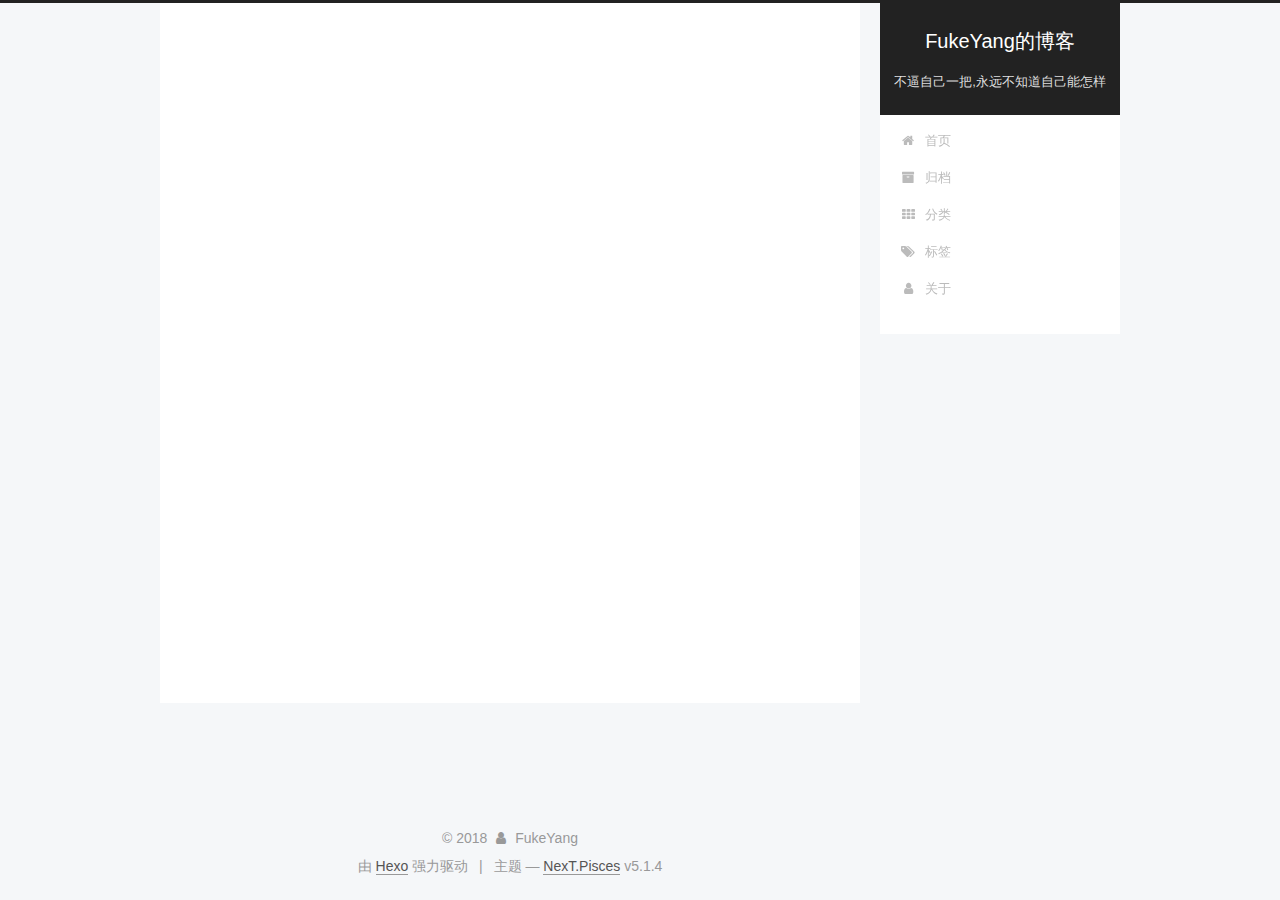
==== about/index.html @ 3e9b2b56 "Site updated: 2018-02-27 10:36:30" ====
<!DOCTYPE html>



  


<html class="theme-next pisces use-motion" lang="zh-Hans">
<head>
  <meta charset="UTF-8"/>
<meta http-equiv="X-UA-Compatible" content="IE=edge" />
<meta name="viewport" content="width=device-width, initial-scale=1, maximum-scale=1"/>
<meta name="theme-color" content="#222">









<meta http-equiv="Cache-Control" content="no-transform" />
<meta http-equiv="Cache-Control" content="no-siteapp" />
















  
  
  <link href="/lib/fancybox/source/jquery.fancybox.css?v=2.1.5" rel="stylesheet" type="text/css" />







<link href="/lib/font-awesome/css/font-awesome.min.css?v=4.6.2" rel="stylesheet" type="text/css" />

<link href="/css/main.css?v=5.1.4" rel="stylesheet" type="text/css" />


  <link rel="apple-touch-icon" sizes="180x180" href="/images/apple-touch-icon-next.png?v=5.1.4">


  <link rel="icon" type="image/png" sizes="32x32" href="/images/favicon-32x32-next.png?v=5.1.4">


  <link rel="icon" type="image/png" sizes="16x16" href="/images/favicon-16x16-next.png?v=5.1.4">


  <link rel="mask-icon" href="/images/logo.svg?v=5.1.4" color="#222">





  <meta name="keywords" content="Hexo, NexT" />










<meta name="description" content="##关于我email: 693796506@qq.com">
<meta property="og:type" content="website">
<meta property="og:title" content="about">
<meta property="og:url" content="http://yoursite.com/about/index.html">
<meta property="og:site_name" content="FukeYang的博客">
<meta property="og:description" content="##关于我email: 693796506@qq.com">
<meta property="og:locale" content="zh-Hans">
<meta property="og:updated_time" content="2018-02-27T02:27:47.780Z">
<meta name="twitter:card" content="summary">
<meta name="twitter:title" content="about">
<meta name="twitter:description" content="##关于我email: 693796506@qq.com">



<script type="text/javascript" id="hexo.configurations">
  var NexT = window.NexT || {};
  var CONFIG = {
    root: '/',
    scheme: 'Pisces',
    version: '5.1.4',
    sidebar: {"position":"right","display":"post","offset":12,"b2t":false,"scrollpercent":false,"onmobile":false},
    fancybox: true,
    tabs: true,
    motion: {"enable":true,"async":false,"transition":{"post_block":"fadeIn","post_header":"slideDownIn","post_body":"slideDownIn","coll_header":"slideLeftIn","sidebar":"slideUpIn"}},
    duoshuo: {
      userId: '0',
      author: '博主'
    },
    algolia: {
      applicationID: '',
      apiKey: '',
      indexName: '',
      hits: {"per_page":10},
      labels: {"input_placeholder":"Search for Posts","hits_empty":"We didn't find any results for the search: ${query}","hits_stats":"${hits} results found in ${time} ms"}
    }
  };
</script>



  <link rel="canonical" href="http://yoursite.com/about/"/>





  <title>about | FukeYang的博客</title>
  








</head>

<body itemscope itemtype="http://schema.org/WebPage" lang="zh-Hans">

  
  
    
  

  <div class="container sidebar-position-right page-post-detail">
    <div class="headband"></div>

    <header id="header" class="header" itemscope itemtype="http://schema.org/WPHeader">
      <div class="header-inner"><div class="site-brand-wrapper">
  <div class="site-meta ">
    

    <div class="custom-logo-site-title">
      <a href="/"  class="brand" rel="start">
        <span class="logo-line-before"><i></i></span>
        <span class="site-title">FukeYang的博客</span>
        <span class="logo-line-after"><i></i></span>
      </a>
    </div>
      
        <p class="site-subtitle">不逼自己一把,永远不知道自己能怎样</p>
      
  </div>

  <div class="site-nav-toggle">
    <button>
      <span class="btn-bar"></span>
      <span class="btn-bar"></span>
      <span class="btn-bar"></span>
    </button>
  </div>
</div>

<nav class="site-nav">
  

  
    <ul id="menu" class="menu">
      
        
        <li class="menu-item menu-item-home">
          <a href="/" rel="section">
            
              <i class="menu-item-icon fa fa-fw fa-home"></i> <br />
            
            首页
          </a>
        </li>
      
        
        <li class="menu-item menu-item-archives">
          <a href="/archives/" rel="section">
            
              <i class="menu-item-icon fa fa-fw fa-archive"></i> <br />
            
            归档
          </a>
        </li>
      
        
        <li class="menu-item menu-item-categories">
          <a href="/categories/" rel="section">
            
              <i class="menu-item-icon fa fa-fw fa-th"></i> <br />
            
            分类
          </a>
        </li>
      
        
        <li class="menu-item menu-item-tags">
          <a href="/tags/" rel="section">
            
              <i class="menu-item-icon fa fa-fw fa-tags"></i> <br />
            
            标签
          </a>
        </li>
      
        
        <li class="menu-item menu-item-about">
          <a href="/about/" rel="section">
            
              <i class="menu-item-icon fa fa-fw fa-user"></i> <br />
            
            关于
          </a>
        </li>
      

      
    </ul>
  

  
</nav>



 </div>
    </header>

    <main id="main" class="main">
      <div class="main-inner">
        <div class="content-wrap">
          <div id="content" class="content">
            

  <div id="posts" class="posts-expand">
    
    
    
    <div class="post-block page">
      <header class="post-header">

	<h1 class="post-title" itemprop="name headline">about</h1>



</header>

      
      
      
      <div class="post-body">
        
        
          <p>##关于我<br>email: <a href="mailto:693796506@qq.com" target="_blank" rel="noopener">693796506@qq.com</a></p>

        
      </div>
      
      
      
    </div>
    
    
    
  </div>


          </div>
          


          

  



        </div>
        
          
  
  <div class="sidebar-toggle">
    <div class="sidebar-toggle-line-wrap">
      <span class="sidebar-toggle-line sidebar-toggle-line-first"></span>
      <span class="sidebar-toggle-line sidebar-toggle-line-middle"></span>
      <span class="sidebar-toggle-line sidebar-toggle-line-last"></span>
    </div>
  </div>

  <aside id="sidebar" class="sidebar">
    
    <div class="sidebar-inner">

      

      

      <section class="site-overview-wrap sidebar-panel sidebar-panel-active">
        <div class="site-overview">
          <div class="site-author motion-element" itemprop="author" itemscope itemtype="http://schema.org/Person">
            
              <img class="site-author-image" itemprop="image"
                src="/images/touxiang.png"
                alt="FukeYang" />
            
              <p class="site-author-name" itemprop="name">FukeYang</p>
              <p class="site-description motion-element" itemprop="description"></p>
          </div>

          <nav class="site-state motion-element">

            
              <div class="site-state-item site-state-posts">
              
                <a href="/archives/">
              
                  <span class="site-state-item-count">2</span>
                  <span class="site-state-item-name">日志</span>
                </a>
              </div>
            

            
              
              
              <div class="site-state-item site-state-categories">
                
                  <span class="site-state-item-count">1</span>
                  <span class="site-state-item-name">分类</span>
                
              </div>
            

            
              
              
              <div class="site-state-item site-state-tags">
                <a href="/tags/index.html">
                  <span class="site-state-item-count">1</span>
                  <span class="site-state-item-name">标签</span>
                </a>
              </div>
            

          </nav>

          

          

          
          

          
          

          

        </div>
      </section>

      

      

    </div>
  </aside>


        
      </div>
    </main>

    <footer id="footer" class="footer">
      <div class="footer-inner">
        <div class="copyright">&copy; <span itemprop="copyrightYear">2018</span>
  <span class="with-love">
    <i class="fa fa-user"></i>
  </span>
  <span class="author" itemprop="copyrightHolder">FukeYang</span>

  
</div>


  <div class="powered-by">由 <a class="theme-link" target="_blank" href="https://hexo.io">Hexo</a> 强力驱动</div>



  <span class="post-meta-divider">|</span>



  <div class="theme-info">主题 &mdash; <a class="theme-link" target="_blank" href="https://github.com/iissnan/hexo-theme-next">NexT.Pisces</a> v5.1.4</div>




        







        
      </div>
    </footer>

    
      <div class="back-to-top">
        <i class="fa fa-arrow-up"></i>
        
      </div>
    

    

  </div>

  

<script type="text/javascript">
  if (Object.prototype.toString.call(window.Promise) !== '[object Function]') {
    window.Promise = null;
  }
</script>









  












  
  
    <script type="text/javascript" src="/lib/jquery/index.js?v=2.1.3"></script>
  

  
  
    <script type="text/javascript" src="/lib/fastclick/lib/fastclick.min.js?v=1.0.6"></script>
  

  
  
    <script type="text/javascript" src="/lib/jquery_lazyload/jquery.lazyload.js?v=1.9.7"></script>
  

  
  
    <script type="text/javascript" src="/lib/velocity/velocity.min.js?v=1.2.1"></script>
  

  
  
    <script type="text/javascript" src="/lib/velocity/velocity.ui.min.js?v=1.2.1"></script>
  

  
  
    <script type="text/javascript" src="/lib/fancybox/source/jquery.fancybox.pack.js?v=2.1.5"></script>
  


  


  <script type="text/javascript" src="/js/src/utils.js?v=5.1.4"></script>

  <script type="text/javascript" src="/js/src/motion.js?v=5.1.4"></script>



  
  


  <script type="text/javascript" src="/js/src/affix.js?v=5.1.4"></script>

  <script type="text/javascript" src="/js/src/schemes/pisces.js?v=5.1.4"></script>



  
  <script type="text/javascript" src="/js/src/scrollspy.js?v=5.1.4"></script>
<script type="text/javascript" src="/js/src/post-details.js?v=5.1.4"></script>



  


  <script type="text/javascript" src="/js/src/bootstrap.js?v=5.1.4"></script>



  


  




	





  





  












  





  

  

  

  
  

  

  

  

</body>
</html>
---- css/main.css ----
/* normalize.css v3.0.2 | MIT License | git.io/normalize */
html {
  font-family: sans-serif; /* 1 */
  -ms-text-size-adjust: 100%; /* 2 */
  -webkit-text-size-adjust: 100%; /* 2 */
}
body {
  margin: 0;
}
article,
aside,
details,
figcaption,
figure,
footer,
header,
hgroup,
main,
menu,
nav,
section,
summary {
  display: block;
}
audio,
canvas,
progress,
video {
  display: inline-block; /* 1 */
  vertical-align: baseline; /* 2 */
}
audio:not([controls]) {
  display: none;
  height: 0;
}
[hidden],
template {
  display: none;
}
a {
  background-color: transparent;
}
a:active,
a:hover {
  outline: 0;
}
abbr[title] {
  border-bottom: 1px dotted;
}
b,
strong {
  font-weight: bold;
}
dfn {
  font-style: italic;
}
h1 {
  font-size: 2em;
  margin: 0.67em 0;
}
mark {
  background: #ff0;
  color: #000;
}
small {
  font-size: 80%;
}
sub,
sup {
  font-size: 75%;
  line-height: 0;
  position: relative;
  vertical-align: baseline;
}
sup {
  top: -0.5em;
}
sub {
  bottom: -0.25em;
}
img {
  border: 0;
}
svg:not(:root) {
  overflow: hidden;
}
figure {
  margin: 1em 40px;
}
hr {
  -moz-box-sizing: content-box;
  box-sizing: content-box;
  height: 0;
}
pre {
  overflow: auto;
}
code,
kbd,
pre,
samp {
  font-family: monospace, monospace;
  font-size: 1em;
}
button,
input,
optgroup,
select,
textarea {
  color: inherit; /* 1 */
  font: inherit; /* 2 */
  margin: 0; /* 3 */
}
button {
  overflow: visible;
}
button,
select {
  text-transform: none;
}
button,
html input[type="button"],
input[type="reset"],
input[type="submit"] {
  -webkit-appearance: button; /* 2 */
  cursor: pointer; /* 3 */
}
button[disabled],
html input[disabled] {
  cursor: default;
}
button::-moz-focus-inner,
input::-moz-focus-inner {
  border: 0;
  padding: 0;
}
input {
  line-height: normal;
}
input[type="checkbox"],
input[type="radio"] {
  box-sizing: border-box; /* 1 */
  padding: 0; /* 2 */
}
input[type="number"]::-webkit-inner-spin-button,
input[type="number"]::-webkit-outer-spin-button {
  height: auto;
}
input[type="search"] {
  -webkit-appearance: textfield; /* 1 */
  -moz-box-sizing: content-box;
  -webkit-box-sizing: content-box; /* 2 */
  box-sizing: content-box;
}
input[type="search"]::-webkit-search-cancel-button,
input[type="search"]::-webkit-search-decoration {
  -webkit-appearance: none;
}
fieldset {
  border: 1px solid #c0c0c0;
  margin: 0 2px;
  padding: 0.35em 0.625em 0.75em;
}
legend {
  border: 0; /* 1 */
  padding: 0; /* 2 */
}
textarea {
  overflow: auto;
}
optgroup {
  font-weight: bold;
}
table {
  border-collapse: collapse;
  border-spacing: 0;
}
td,
th {
  padding: 0;
}
::selection {
  background: #262a30;
  color: #fff;
}
body {
  position: relative;
  font-family: 'Lato', "PingFang SC", "Microsoft YaHei", sans-serif;
  font-size: 14px;
  line-height: 2;
  color: #555;
  background: #f5f7f9;
}
@media (max-width: 767px) {
  body {
    padding-right: 0 !important;
  }
}
@media (min-width: 768px) and (max-width: 991px) {
  body {
    padding-right: 0 !important;
  }
}
@media (min-width: 1600px) {
  body {
    font-size: 16px;
  }
}
h1,
h2,
h3,
h4,
h5,
h6 {
  margin: 0;
  padding: 0;
  font-weight: bold;
  line-height: 1.5;
  font-family: 'Lato', "PingFang SC", "Microsoft YaHei", sans-serif;
}
h2,
h3,
h4,
h5,
h6 {
  margin: 20px 0 15px;
}
h1 {
  font-size: 22px;
}
@media (max-width: 767px) {
  h1 {
    font-size: 18px;
  }
}
h2 {
  font-size: 20px;
}
@media (max-width: 767px) {
  h2 {
    font-size: 16px;
  }
}
h3 {
  font-size: 18px;
}
@media (max-width: 767px) {
  h3 {
    font-size: 14px;
  }
}
h4 {
  font-size: 16px;
}
@media (max-width: 767px) {
  h4 {
    font-size: 12px;
  }
}
h5 {
  font-size: 14px;
}
@media (max-width: 767px) {
  h5 {
    font-size: 10px;
  }
}
h6 {
  font-size: 12px;
}
@media (max-width: 767px) {
  h6 {
    font-size: 8px;
  }
}
p {
  margin: 0 0 20px 0;
}
a {
  color: #555;
  text-decoration: none;
  outline: none;
  border-bottom: 1px solid #999;
  word-wrap: break-word;
}
a:hover {
  color: #222;
  border-bottom-color: #222;
}
blockquote {
  margin: 0;
  padding: 0;
}
img {
  display: block;
  margin: auto;
  max-width: 100%;
  height: auto;
}
hr {
  margin: 40px 0;
  height: 3px;
  border: none;
  background-color: #ddd;
  background-image: repeating-linear-gradient(-45deg, #fff, #fff 4px, transparent 4px, transparent 8px);
}
blockquote {
  padding: 0 15px;
  color: #666;
  border-left: 4px solid #ddd;
}
blockquote cite::before {
  content: "-";
  padding: 0 5px;
}
dt {
  font-weight: 700;
}
dd {
  margin: 0;
  padding: 0;
}
kbd {
  border: 1px solid #ccc;
  border-radius: 0.2em;
  box-shadow: 0.1em 0.1em 0.2em rgba(0,0,0,0.1);
  background-color: #f9f9f9;
  font-family: inherit;
  background-image: -webkit-linear-gradient(top, #eee, #fff, #eee);
  padding: 0.1em 0.3em;
  white-space: nowrap;
}
.text-left {
  text-align: left;
}
.text-center {
  text-align: center;
}
.text-right {
  text-align: right;
}
.text-justify {
  text-align: justify;
}
.text-nowrap {
  white-space: nowrap;
}
.text-lowercase {
  text-transform: lowercase;
}
.text-uppercase {
  text-transform: uppercase;
}
.text-capitalize {
  text-transform: capitalize;
}
.center-block {
  display: block;
  margin-left: auto;
  margin-right: auto;
}
.clearfix:before,
.clearfix:after {
  content: " ";
  display: table;
}
.clearfix:after {
  clear: both;
}
.pullquote {
  width: 45%;
}
.pullquote.left {
  float: left;
  margin-left: 5px;
  margin-right: 10px;
}
.pullquote.right {
  float: right;
  margin-left: 10px;
  margin-right: 5px;
}
.affix.affix.affix {
  position: fixed;
}
.translation {
  margin-top: -20px;
  font-size: 14px;
  color: #999;
}
.scrollbar-measure {
  width: 100px;
  height: 100px;
  overflow: scroll;
  position: absolute;
  top: -9999px;
}
.use-motion .motion-element {
  opacity: 0;
}
table {
  margin: 20px 0;
  width: 100%;
  border-collapse: collapse;
  border-spacing: 0;
  border: 1px solid #ddd;
  font-size: 14px;
  table-layout: fixed;
  word-wrap: break-all;
}
table>tbody>tr:nth-of-type(odd) {
  background-color: #f9f9f9;
}
table>tbody>tr:hover {
  background-color: #f5f5f5;
}
caption,
th,
td {
  padding: 8px;
  text-align: left;
  vertical-align: middle;
  font-weight: normal;
}
th,
td {
  border-bottom: 3px solid #ddd;
  border-right: 1px solid #eee;
}
th {
  padding-bottom: 10px;
  font-weight: 700;
}
td {
  border-bottom-width: 1px;
}
html,
body {
  height: 100%;
}
.container {
  position: relative;
  min-height: 100%;
}
.header-inner {
  margin: 0 auto;
  padding: 100px 0 70px;
  width: 700px;
}
@media (min-width: 1600px) {
  .container .header-inner {
    width: 900px;
  }
}
.main {
  padding-bottom: 150px;
}
.main-inner {
  margin: 0 auto;
  width: 700px;
}
@media (min-width: 1600px) {
  .container .main-inner {
    width: 900px;
  }
}
.footer {
  position: absolute;
  left: 0;
  bottom: 0;
  width: 100%;
  min-height: 50px;
}
.footer-inner {
  box-sizing: border-box;
  margin: 20px auto;
  width: 700px;
}
@media (min-width: 1600px) {
  .container .footer-inner {
    width: 900px;
  }
}
pre,
.highlight {
  overflow: auto;
  margin: 20px 0;
  padding: 0;
  font-size: 13px;
  color: #4d4d4c;
  background: #f7f7f7;
  line-height: 1.6;
}
pre,
code {
  font-family: consolas, Menlo, "PingFang SC", "Microsoft YaHei", monospace;
}
code {
  padding: 2px 4px;
  word-wrap: break-word;
  color: #555;
  background: #eee;
  border-radius: 3px;
  font-size: 13px;
}
pre {
  padding: 10px;
}
pre code {
  padding: 0;
  color: #4d4d4c;
  background: none;
  text-shadow: none;
}
.highlight {
  border-radius: 1px;
}
.highlight pre {
  border: none;
  margin: 0;
  padding: 10px 0;
}
.highlight table {
  margin: 0;
  width: auto;
  border: none;
}
.highlight td {
  border: none;
  padding: 0;
}
.highlight figcaption {
  font-size: 1em;
  color: #4d4d4c;
  line-height: 1em;
  margin-bottom: 1em;
}
.highlight figcaption:before,
.highlight figcaption:after {
  content: " ";
  display: table;
}
.highlight figcaption:after {
  clear: both;
}
.highlight figcaption a {
  float: right;
  color: #4d4d4c;
}
.highlight figcaption a:hover {
  border-bottom-color: #4d4d4c;
}
.highlight .gutter pre {
  padding-left: 10px;
  padding-right: 10px;
  color: #869194;
  text-align: right;
  background-color: #eff2f3;
}
.highlight .code pre {
  width: 100%;
  padding-left: 10px;
  padding-right: 10px;
  background-color: #f7f7f7;
}
.highlight .line {
  height: 20px;
}
.gutter {
  -webkit-user-select: none;
  -moz-user-select: none;
  -ms-user-select: none;
  user-select: none;
}
.gist table {
  width: auto;
}
.gist table td {
  border: none;
}
pre .deletion {
  background: #fdd;
}
pre .addition {
  background: #dfd;
}
pre .meta {
  color: #8959a8;
}
pre .comment {
  color: #8e908c;
}
pre .variable,
pre .attribute,
pre .tag,
pre .regexp,
pre .ruby .constant,
pre .xml .tag .title,
pre .xml .pi,
pre .xml .doctype,
pre .html .doctype,
pre .css .id,
pre .css .class,
pre .css .pseudo {
  color: #c82829;
}
pre .number,
pre .preprocessor,
pre .built_in,
pre .literal,
pre .params,
pre .constant,
pre .command {
  color: #f5871f;
}
pre .ruby .class .title,
pre .css .rules .attribute,
pre .string,
pre .value,
pre .inheritance,
pre .header,
pre .ruby .symbol,
pre .xml .cdata,
pre .special,
pre .number,
pre .formula {
  color: #718c00;
}
pre .title,
pre .css .hexcolor {
  color: #3e999f;
}
pre .function,
pre .python .decorator,
pre .python .title,
pre .ruby .function .title,
pre .ruby .title .keyword,
pre .perl .sub,
pre .javascript .title,
pre .coffeescript .title {
  color: #4271ae;
}
pre .keyword,
pre .javascript .function {
  color: #8959a8;
}
.full-image.full-image.full-image.full-image {
  border: none;
  max-width: 100%;
  width: auto;
  margin: 20px auto 25px;
}
@media (min-width: 992px) {
  .full-image.full-image.full-image.full-image {
    max-width: none;
    width: 118%;
    margin: 0 -9%;
  }
}
.blockquote-center,
.page-home .post-type-quote blockquote,
.page-post-detail .post-type-quote blockquote {
  position: relative;
  margin: 40px 0;
  padding: 0;
  border-left: none;
  text-align: center;
}
.blockquote-center::before,
.page-home .post-type-quote blockquote::before,
.page-post-detail .post-type-quote blockquote::before,
.blockquote-center::after,
.page-home .post-type-quote blockquote::after,
.page-post-detail .post-type-quote blockquote::after {
  position: absolute;
  content: ' ';
  display: block;
  width: 100%;
  height: 24px;
  opacity: 0.2;
  background-repeat: no-repeat;
  background-position: 0 -6px;
  background-size: 22px 22px;
}
.blockquote-center::before,
.page-home .post-type-quote blockquote::before,
.page-post-detail .post-type-quote blockquote::before {
  top: -20px;
  background-image: url("../images/quote-l.svg");
  border-top: 1px solid #ccc;
}
.blockquote-center::after,
.page-home .post-type-quote blockquote::after,
.page-post-detail .post-type-quote blockquote::after {
  bottom: -20px;
  background-image: url("../images/quote-r.svg");
  border-bottom: 1px solid #ccc;
  background-position: 100% 8px;
}
.blockquote-center p,
.page-home .post-type-quote blockquote p,
.page-post-detail .post-type-quote blockquote p,
.blockquote-center div,
.page-home .post-type-quote blockquote div,
.page-post-detail .post-type-quote blockquote div {
  text-align: center;
}
.post .post-body .group-picture img {
  box-sizing: border-box;
  padding: 0 3px;
  border: none;
}
.post .group-picture-row {
  overflow: hidden;
  margin-top: 6px;
}
.post .group-picture-row:first-child {
  margin-top: 0;
}
.post .group-picture-column {
  float: left;
}
.page-post-detail .post-body .group-picture-column {
  float: none;
  margin-top: 10px;
  width: auto !important;
}
.page-post-detail .post-body .group-picture-column img {
  margin: 0 auto;
}
.page-archive .group-picture-container {
  overflow: hidden;
}
.page-archive .group-picture-row {
  float: left;
}
.page-archive .group-picture-row:first-child {
  margin-top: 6px;
}
.page-archive .group-picture-column {
  max-width: 150px;
  max-height: 150px;
}
.post-body .note {
  position: relative;
  padding: 15px;
  margin-bottom: 20px;
  border: 1px solid #eee;
  border-left-width: 5px;
  border-radius: 3px;
}
.post-body .note h2,
.post-body .note h3,
.post-body .note h4,
.post-body .note h5,
.post-body .note h6 {
  margin-top: 0;
  margin-bottom: 0;
  border-bottom: initial;
  padding-top: 0 !important;
}
.post-body .note p:first-child,
.post-body .note ul:first-child,
.post-body .note ol:first-child,
.post-body .note table:first-child,
.post-body .note pre:first-child,
.post-body .note blockquote:first-child {
  margin-top: 0;
}
.post-body .note p:last-child,
.post-body .note ul:last-child,
.post-body .note ol:last-child,
.post-body .note table:last-child,
.post-body .note pre:last-child,
.post-body .note blockquote:last-child {
  margin-bottom: 0;
}
.post-body .note.default {
  border-left-color: #777;
}
.post-body .note.default h2,
.post-body .note.default h3,
.post-body .note.default h4,
.post-body .note.default h5,
.post-body .note.default h6 {
  color: #777;
}
.post-body .note.primary {
  border-left-color: #6f42c1;
}
.post-body .note.primary h2,
.post-body .note.primary h3,
.post-body .note.primary h4,
.post-body .note.primary h5,
.post-body .note.primary h6 {
  color: #6f42c1;
}
.post-body .note.info {
  border-left-color: #428bca;
}
.post-body .note.info h2,
.post-body .note.info h3,
.post-body .note.info h4,
.post-body .note.info h5,
.post-body .note.info h6 {
  color: #428bca;
}
.post-body .note.success {
  border-left-color: #5cb85c;
}
.post-body .note.success h2,
.post-body .note.success h3,
.post-body .note.success h4,
.post-body .note.success h5,
.post-body .note.success h6 {
  color: #5cb85c;
}
.post-body .note.warning {
  border-left-color: #f0ad4e;
}
.post-body .note.warning h2,
.post-body .note.warning h3,
.post-body .note.warning h4,
.post-body .note.warning h5,
.post-body .note.warning h6 {
  color: #f0ad4e;
}
.post-body .note.danger {
  border-left-color: #d9534f;
}
.post-body .note.danger h2,
.post-body .note.danger h3,
.post-body .note.danger h4,
.post-body .note.danger h5,
.post-body .note.danger h6 {
  color: #d9534f;
}
.post-body .label {
  display: inline;
  padding: 0 2px;
  white-space: nowrap;
}
.post-body .label.default {
  background-color: #f0f0f0;
}
.post-body .label.primary {
  background-color: #efe6f7;
}
.post-body .label.info {
  background-color: #e5f2f8;
}
.post-body .label.success {
  background-color: #e7f4e9;
}
.post-body .label.warning {
  background-color: #fcf6e1;
}
.post-body .label.danger {
  background-color: #fae8eb;
}
.post-body .tabs {
  position: relative;
  display: block;
  margin-bottom: 20px;
  padding-top: 10px;
}
.post-body .tabs ul.nav-tabs {
  margin: 0;
  padding: 0;
  display: flex;
  margin-bottom: -1px;
}
@media (max-width: 413px) {
  .post-body .tabs ul.nav-tabs {
    display: block;
    margin-bottom: 5px;
  }
}
.post-body .tabs ul.nav-tabs li.tab {
  list-style-type: none !important;
  margin: 0 0.25em 0 0;
  border-top: 3px solid transparent;
  border-left: 1px solid transparent;
  border-right: 1px solid transparent;
}
@media (max-width: 413px) {
  .post-body .tabs ul.nav-tabs li.tab {
    margin: initial;
    border-top: 1px solid transparent;
    border-left: 3px solid transparent;
    border-right: 1px solid transparent;
    border-bottom: 1px solid transparent;
  }
}
.post-body .tabs ul.nav-tabs li.tab a {
  outline: 0;
  border-bottom: initial;
  display: block;
  line-height: 1.8em;
  padding: 0.25em 0.75em;
  transition-duration: 0.2s;
  transition-timing-function: ease-out;
  transition-delay: 0s;
}
.post-body .tabs ul.nav-tabs li.tab a i {
  width: 1.285714285714286em;
}
.post-body .tabs ul.nav-tabs li.tab.active {
  border-top: 3px solid #fc6423;
  border-left: 1px solid #ddd;
  border-right: 1px solid #ddd;
  background-color: #fff;
}
@media (max-width: 413px) {
  .post-body .tabs ul.nav-tabs li.tab.active {
    border-top: 1px solid #ddd;
    border-left: 3px solid #fc6423;
    border-right: 1px solid #ddd;
    border-bottom: 1px solid #ddd;
  }
}
.post-body .tabs ul.nav-tabs li.tab.active a {
  cursor: default;
  color: #555;
}
.post-body .tabs .tab-content {
  background-color: #fff;
}
.post-body .tabs .tab-content .tab-pane {
  border: 1px solid #ddd;
  padding: 20px 20px 0 20px;
}
.post-body .tabs .tab-content .tab-pane:not(.active) {
  display: none !important;
}
.post-body .tabs .tab-content .tab-pane.active {
  display: block !important;
}
.btn {
  display: inline-block;
  padding: 0 20px;
  font-size: 14px;
  color: #555;
  background: #fff;
  border: 2px solid #555;
  text-decoration: none;
  border-radius: 2px;
  transition-property: background-color;
  transition-duration: 0.2s;
  transition-timing-function: ease-in-out;
  transition-delay: 0s;
  line-height: 2;
}
.btn:hover {
  border-color: #222;
  color: #fff;
  background: #222;
}
.btn +.btn {
  margin: 0 0 8px 8px;
}
.btn .fa-fw {
  width: 1.285714285714286em;
  text-align: left;
}
.btn-bar {
  display: block;
  width: 22px;
  height: 2px;
  background: #555;
  border-radius: 1px;
}
.btn-bar+.btn-bar {
  margin-top: 4px;
}
.pagination {
  margin: 120px 0 40px;
  text-align: center;
  border-top: 1px solid #eee;
}
.page-number-basic,
.pagination .prev,
.pagination .next,
.pagination .page-number,
.pagination .space {
  display: inline-block;
  position: relative;
  top: -1px;
  margin: 0 10px;
  padding: 0 11px;
}
@media (max-width: 767px) {
  .page-number-basic,
  .pagination .prev,
  .pagination .next,
  .pagination .page-number,
  .pagination .space {
    margin: 0 5px;
  }
}
.pagination .prev,
.pagination .next,
.pagination .page-number {
  border-bottom: 0;
  border-top: 1px solid #eee;
  transition-property: border-color;
  transition-duration: 0.2s;
  transition-timing-function: ease-in-out;
  transition-delay: 0s;
}
.pagination .prev:hover,
.pagination .next:hover,
.pagination .page-number:hover {
  border-top-color: #222;
}
.pagination .space {
  padding: 0;
  margin: 0;
}
.pagination .prev {
  margin-left: 0;
}
.pagination .next {
  margin-right: 0;
}
.pagination .page-number.current {
  color: #fff;
  background: #ccc;
  border-top-color: #ccc;
}
@media (max-width: 767px) {
  .pagination {
    border-top: none;
  }
  .pagination .prev,
  .pagination .next,
  .pagination .page-number {
    margin-bottom: 10px;
    border-top: 0;
    border-bottom: 1px solid #eee;
    padding: 0 10px;
  }
  .pagination .prev:hover,
  .pagination .next:hover,
  .pagination .page-number:hover {
    border-bottom-color: #222;
  }
}
.comments {
  margin: 60px 20px 0;
}
.tag-cloud {
  text-align: center;
}
.tag-cloud a {
  display: inline-block;
  margin: 10px;
}
.back-to-top {
  box-sizing: border-box;
  position: fixed;
  bottom: -100px;
  right: 30px;
  z-index: 1050;
  padding: 0 6px;
  width: 24px;
  background: #222;
  font-size: 12px;
  opacity: 0.6;
  color: #fff;
  cursor: pointer;
  text-align: center;
  -webkit-transform: translateZ(0);
  transition-property: bottom;
  transition-duration: 0.2s;
  transition-timing-function: ease-in-out;
  transition-delay: 0s;
}
@media (min-width: 768px) and (max-width: 991px) {
  .back-to-top {
    display: none !important;
  }
}
@media (max-width: 767px) {
  .back-to-top {
    display: none !important;
  }
}
.back-to-top.back-to-top-on {
  bottom: 30px;
}
.header {
  background: transparent;
}
.header-inner {
  position: relative;
}
.headband {
  height: 3px;
  background: #222;
}
.site-meta {
  margin: 0;
  text-align: center;
}
@media (max-width: 767px) {
  .site-meta {
    text-align: center;
  }
}
.brand {
  position: relative;
  display: inline-block;
  padding: 0 40px;
  color: #fff;
  background: #222;
  border-bottom: none;
}
.brand:hover {
  color: #fff;
}
.logo {
  display: inline-block;
  margin-right: 5px;
  line-height: 36px;
  vertical-align: top;
}
.site-title {
  display: inline-block;
  vertical-align: top;
  line-height: 36px;
  font-size: 20px;
  font-weight: normal;
  font-family: 'Lato', "PingFang SC", "Microsoft YaHei", sans-serif;
}
.site-subtitle {
  margin-top: 10px;
  font-size: 13px;
  color: #ddd;
}
.use-motion .brand {
  opacity: 0;
}
.use-motion .logo,
.use-motion .site-title,
.use-motion .site-subtitle {
  opacity: 0;
  position: relative;
  top: -10px;
}
.site-nav-toggle {
  display: none;
  position: absolute;
  top: 10px;
  left: 10px;
}
@media (max-width: 767px) {
  .site-nav-toggle {
    display: block;
  }
}
.site-nav-toggle button {
  margin-top: 2px;
  padding: 9px 10px;
  background: transparent;
  border: none;
}
@media (max-width: 767px) {
  .site-nav {
    display: none;
    margin: 0 -10px;
    padding: 0 10px;
    clear: both;
    border-top: 1px solid #ddd;
  }
}
@media (min-width: 768px) and (max-width: 991px) {
  .site-nav {
    display: block !important;
  }
}
@media (min-width: 992px) {
  .site-nav {
    display: block !important;
  }
}
.menu {
  margin-top: 20px;
  padding-left: 0;
  text-align: center;
}
.menu .menu-item {
  display: inline-block;
  margin: 0 10px;
  list-style: none;
}
@media screen and (max-width: 767px) {
  .menu .menu-item {
    margin-top: 10px;
  }
}
.menu .menu-item a {
  display: block;
  font-size: 13px;
  line-height: inherit;
  border-bottom: 1px solid transparent;
  transition-property: border-color;
  transition-duration: 0.2s;
  transition-timing-function: ease-in-out;
  transition-delay: 0s;
}
.menu .menu-item a:hover,
.menu-item-active a {
  border-bottom-color: #222;
}
.menu .menu-item .fa {
  margin-right: 5px;
}
.use-motion .menu-item {
  opacity: 0;
}
.post-body {
  font-family: 'Lato', "PingFang SC", "Microsoft YaHei", sans-serif;
}
@media (max-width: 767px) {
  .post-body {
    word-break: break-word;
  }
}
.post-body .fancybox img {
  display: block !important;
  margin: 0 auto;
  cursor: pointer;
  cursor: zoom-in;
  cursor: -webkit-zoom-in;
}
.post-body .image-caption,
.post-body .figure .caption {
  margin: -20px auto 15px;
  text-align: center;
  font-size: 14px;
  color: #999;
  font-weight: bold;
  line-height: 1;
}
.post-sticky-flag {
  display: inline-block;
  font-size: 16px;
  -ms-transform: rotate(30deg);
  -webkit-transform: rotate(30deg);
  -moz-transform: rotate(30deg);
  -ms-transform: rotate(30deg);
  -o-transform: rotate(30deg);
  transform: rotate(30deg);
}
.use-motion .post-block,
.use-motion .pagination,
.use-motion .comments {
  opacity: 0;
}
.use-motion .post-header {
  opacity: 0;
}
.use-motion .post-body {
  opacity: 0;
}
.use-motion .collection-title {
  opacity: 0;
}
.posts-expand {
  padding-top: 40px;
}
@media (max-width: 767px) {
  .posts-expand {
    margin: 0 20px;
  }
  .post-body pre .gutter pre {
    padding-right: 10px;
  }
  .post-body .highlight {
    margin-left: 0px;
    margin-right: 0px;
    padding: 0;
  }
  .post-body .highlight .gutter pre {
    padding-right: 10px;
  }
}
@media (min-width: 992px) {
  .posts-expand .post-body {
    text-align: justify;
  }
}
.posts-expand .post-body h2,
.posts-expand .post-body h3,
.posts-expand .post-body h4,
.posts-expand .post-body h5,
.posts-expand .post-body h6 {
  padding-top: 10px;
}
.posts-expand .post-body h2 .header-anchor,
.posts-expand .post-body h3 .header-anchor,
.posts-expand .post-body h4 .header-anchor,
.posts-expand .post-body h5 .header-anchor,
.posts-expand .post-body h6 .header-anchor {
  float: right;
  margin-left: 10px;
  color: #ccc;
  border-bottom-style: none;
  visibility: hidden;
}
.posts-expand .post-body h2 .header-anchor:hover,
.posts-expand .post-body h3 .header-anchor:hover,
.posts-expand .post-body h4 .header-anchor:hover,
.posts-expand .post-body h5 .header-anchor:hover,
.posts-expand .post-body h6 .header-anchor:hover {
  color: inherit;
}
.posts-expand .post-body h2:hover .header-anchor,
.posts-expand .post-body h3:hover .header-anchor,
.posts-expand .post-body h4:hover .header-anchor,
.posts-expand .post-body h5:hover .header-anchor,
.posts-expand .post-body h6:hover .header-anchor {
  visibility: visible;
}
.posts-expand .post-body ul li {
  list-style: circle;
}
.posts-expand .post-body img {
  box-sizing: border-box;
  margin: auto;
  padding: 3px;
  border: 1px solid #ddd;
}
.posts-expand .post-body .fancybox img {
  margin: 0 auto 25px;
}
@media (max-width: 767px) {
  .posts-collapse {
    margin: 0 20px;
  }
  .posts-collapse .post-title,
  .posts-collapse .post-meta {
    display: block;
    width: auto;
    text-align: left;
  }
}
.posts-collapse {
  position: relative;
  z-index: 1010;
  margin-left: 55px;
}
.posts-collapse::after {
  content: " ";
  position: absolute;
  top: 20px;
  left: 0;
  margin-left: -2px;
  width: 4px;
  height: 100%;
  background: #f5f5f5;
  z-index: -1;
}
@media (max-width: 767px) {
  .posts-collapse {
    margin: 0 20px;
  }
}
.posts-collapse .collection-title {
  position: relative;
  margin: 60px 0;
}
.posts-collapse .collection-title h1,
.posts-collapse .collection-title h2 {
  margin-left: 20px;
}
.posts-collapse .collection-title small {
  color: #bbb;
  margin-left: 5px;
}
.posts-collapse .collection-title::before {
  content: " ";
  position: absolute;
  left: 0;
  top: 50%;
  margin-left: -4px;
  margin-top: -4px;
  width: 8px;
  height: 8px;
  background: #bbb;
  border-radius: 50%;
}
.posts-collapse .post {
  margin: 30px 0;
}
.posts-collapse .post-header {
  position: relative;
  transition-duration: 0.2s;
  transition-timing-function: ease-in-out;
  transition-delay: 0s;
  transition-property: border;
  border-bottom: 1px dashed #ccc;
}
.posts-collapse .post-header::before {
  content: " ";
  position: absolute;
  left: 0;
  top: 12px;
  width: 6px;
  height: 6px;
  margin-left: -4px;
  background: #bbb;
  border-radius: 50%;
  border: 1px solid #fff;
  transition-duration: 0.2s;
  transition-timing-function: ease-in-out;
  transition-delay: 0s;
  transition-property: background;
}
.posts-collapse .post-header:hover {
  border-bottom-color: #666;
}
.posts-collapse .post-header:hover::before {
  background: #222;
}
.posts-collapse .post-meta {
  position: absolute;
  font-size: 12px;
  left: 20px;
  top: 5px;
}
.posts-collapse .post-comments-count {
  display: none;
}
.posts-collapse .post-title {
  margin-left: 60px;
  font-size: 16px;
  font-weight: normal;
  line-height: inherit;
}
.posts-collapse .post-title::after {
  margin-left: 3px;
  opacity: 0.6;
}
.posts-collapse .post-title a {
  color: #666;
  border-bottom: none;
}
.page-home .post-type-quote .post-header,
.page-post-detail .post-type-quote .post-header,
.page-home .post-type-quote .post-tags,
.page-post-detail .post-type-quote .post-tags {
  display: none;
}
.posts-expand .post-title {
  text-align: center;
  word-break: break-word;
  font-weight: 400;
}
.posts-expand .post-title-link {
  display: inline-block;
  position: relative;
  color: #555;
  border-bottom: none;
  line-height: 1.2;
  vertical-align: top;
}
.posts-expand .post-title-link::before {
  content: "";
  position: absolute;
  width: 100%;
  height: 2px;
  bottom: 0;
  left: 0;
  background-color: #000;
  visibility: hidden;
  -webkit-transform: scaleX(0);
  -moz-transform: scaleX(0);
  -ms-transform: scaleX(0);
  -o-transform: scaleX(0);
  transform: scaleX(0);
  transition-duration: 0.2s;
  transition-timing-function: ease-in-out;
  transition-delay: 0s;
}
.posts-expand .post-title-link:hover::before {
  visibility: visible;
  -webkit-transform: scaleX(1);
  -moz-transform: scaleX(1);
  -ms-transform: scaleX(1);
  -o-transform: scaleX(1);
  transform: scaleX(1);
}
.posts-expand .post-title-link .fa {
  font-size: 16px;
}
.posts-expand .post-meta {
  margin: 3px 0 60px 0;
  color: #999;
  font-family: 'Lato', "PingFang SC", "Microsoft YaHei", sans-serif;
  font-size: 12px;
  text-align: center;
}
.posts-expand .post-meta .post-category-list {
  display: inline-block;
  margin: 0;
  padding: 3px;
}
.posts-expand .post-meta .post-category-list-link {
  color: #999;
}
.posts-expand .post-meta .post-description {
  font-size: 14px;
  margin-top: 2px;
}
.post-meta-divider {
  margin: 0 0.5em;
}
.post-meta-item-icon {
  margin-right: 3px;
}
@media (min-width: 768px) and (max-width: 991px) {
  .post-meta-item-icon {
    display: inline-block;
  }
}
@media (max-width: 767px) {
  .post-meta-item-icon {
    display: inline-block;
  }
}
@media (min-width: 768px) and (max-width: 991px) {
  .post-meta-item-text {
    display: none;
  }
}
@media (max-width: 767px) {
  .post-meta-item-text {
    display: none;
  }
}
@media (max-width: 767px) {
  .posts-expand .post-comments-count {
    display: none;
  }
}
.post-button {
  margin-top: 40px;
}
.posts-expand .post-tags {
  margin-top: 40px;
  text-align: center;
}
.posts-expand .post-tags a {
  display: inline-block;
  margin-right: 10px;
  font-size: 13px;
}
.post-nav {
  display: table;
  margin-top: 15px;
  width: 100%;
  border-top: 1px solid #eee;
}
.post-nav-divider {
  display: table-cell;
  width: 10%;
}
.post-nav-item {
  display: table-cell;
  padding: 10px 0 0 0;
  width: 45%;
  vertical-align: top;
}
.post-nav-item a {
  position: relative;
  display: block;
  line-height: 25px;
  font-size: 14px;
  color: #555;
  border-bottom: none;
}
.post-nav-item a:hover {
  color: #222;
  border-bottom: none;
}
.post-nav-item a:active {
  top: 2px;
}
.post-nav-item .fa {
  position: absolute;
  top: 8px;
  left: 0;
  font-size: 12px;
}
.post-nav-next a {
  padding-left: 15px;
}
.post-nav-prev {
  text-align: right;
}
.post-nav-prev a {
  padding-right: 15px;
}
.post-nav-prev .fa {
  right: 0;
  left: auto;
}
.posts-expand .post-eof {
  display: block;
  margin: 80px auto 60px;
  width: 8%;
  height: 1px;
  background: #ccc;
  text-align: center;
}
.post:last-child .post-eof.post-eof.post-eof {
  display: none;
}
.post-gallery {
  display: table;
  table-layout: fixed;
  width: 100%;
  border-collapse: separate;
}
.post-gallery-row {
  display: table-row;
}
.post-gallery .post-gallery-img {
  display: table-cell;
  text-align: center;
  vertical-align: middle;
  border: none;
}
.post-gallery .post-gallery-img img {
  max-width: 100%;
  max-height: 100%;
  border: none;
}
.fancybox-close,
.fancybox-close:hover {
  border: none;
}
.rtl.post-body p,
.rtl.post-body a,
.rtl.post-body h1,
.rtl.post-body h2,
.rtl.post-body h3,
.rtl.post-body h4,
.rtl.post-body h5,
.rtl.post-body h6,
.rtl.post-body li,
.rtl.post-body ul,
.rtl.post-body ol {
  direction: rtl;
  font-family: UKIJ Ekran;
}
.rtl.post-title {
  font-family: UKIJ Ekran;
}
.sidebar {
  position: fixed;
  right: 0;
  top: 0;
  bottom: 0;
  width: 0;
  z-index: 1040;
  box-shadow: inset 0 2px 6px #000;
  background: #222;
  -webkit-transform: translateZ(0);
}
.sidebar a {
  color: #999;
  border-bottom-color: #555;
}
.sidebar a:hover {
  color: #eee;
}
@media (min-width: 768px) and (max-width: 991px) {
  .sidebar {
    display: none !important;
  }
}
@media (max-width: 767px) {
  .sidebar {
    display: none !important;
  }
}
.sidebar-inner {
  position: relative;
  padding: 20px 10px;
  color: #999;
  text-align: center;
}
.site-overview-wrap {
  overflow: hidden;
}
.site-overview {
  overflow-y: auto;
  overflow-x: hidden;
}
.sidebar-toggle {
  position: fixed;
  right: 30px;
  bottom: 45px;
  width: 14px;
  height: 14px;
  padding: 5px;
  background: #222;
  line-height: 0;
  z-index: 1050;
  cursor: pointer;
  -webkit-transform: translateZ(0);
}
@media (min-width: 768px) and (max-width: 991px) {
  .sidebar-toggle {
    display: none !important;
  }
}
@media (max-width: 767px) {
  .sidebar-toggle {
    display: none !important;
  }
}
.sidebar-toggle-line {
  position: relative;
  display: inline-block;
  vertical-align: top;
  height: 2px;
  width: 100%;
  background: #fff;
  margin-top: 3px;
}
.sidebar-toggle-line:first-child {
  margin-top: 0;
}
.site-author-image {
  display: block;
  margin: 0 auto;
  padding: 2px;
  max-width: 120px;
  height: auto;
  border: 1px solid #eee;
}
.site-author-name {
  margin: 0;
  text-align: center;
  color: #222;
  font-weight: 600;
}
.site-description {
  margin-top: 0;
  text-align: center;
  font-size: 13px;
  color: #999;
}
.site-state {
  overflow: hidden;
  line-height: 1.4;
  white-space: nowrap;
  text-align: center;
}
.site-state-item {
  display: inline-block;
  padding: 0 15px;
  border-left: 1px solid #eee;
}
.site-state-item:first-child {
  border-left: none;
}
.site-state-item a {
  border-bottom: none;
}
.site-state-item-count {
  display: block;
  text-align: center;
  color: inherit;
  font-weight: 600;
  font-size: 16px;
}
.site-state-item-name {
  font-size: 13px;
  color: #999;
}
.feed-link {
  margin-top: 20px;
}
.feed-link a {
  display: inline-block;
  padding: 0 15px;
  color: #fc6423;
  border: 1px solid #fc6423;
  border-radius: 4px;
}
.feed-link a i {
  color: #fc6423;
  font-size: 14px;
}
.feed-link a:hover {
  color: #fff;
  background: #fc6423;
}
.feed-link a:hover i {
  color: #fff;
}
.links-of-author {
  margin-top: 20px;
}
.links-of-author a {
  display: inline-block;
  vertical-align: middle;
  margin-right: 10px;
  margin-bottom: 10px;
  border-bottom-color: #555;
  font-size: 13px;
}
.links-of-author a:before {
  display: inline-block;
  vertical-align: middle;
  margin-right: 3px;
  content: " ";
  width: 4px;
  height: 4px;
  border-radius: 50%;
  background: #88e2e7;
}
.links-of-blogroll {
  font-size: 13px;
}
.links-of-blogroll-title {
  margin-top: 20px;
  font-size: 14px;
  font-weight: 600;
}
.links-of-blogroll-list {
  margin: 0;
  padding: 0;
  list-style: none;
}
.links-of-blogroll-item {
  padding: 2px 10px;
}
.links-of-blogroll-item a {
  max-width: 280px;
  box-sizing: border-box;
  display: inline-block;
  overflow: hidden;
  white-space: nowrap;
  text-overflow: ellipsis;
}
.sidebar-nav {
  margin: 0 0 20px;
  padding-left: 0;
}
.sidebar-nav li {
  display: inline-block;
  cursor: pointer;
  border-bottom: 1px solid transparent;
  font-size: 14px;
  color: #555;
}
.sidebar-nav li:hover {
  color: #fc6423;
}
.page-post-detail .sidebar-nav-toc {
  padding: 0 5px;
}
.page-post-detail .sidebar-nav-overview {
  margin-left: 10px;
}
.sidebar-nav .sidebar-nav-active {
  color: #fc6423;
  border-bottom-color: #fc6423;
}
.sidebar-nav .sidebar-nav-active:hover {
  color: #fc6423;
}
.sidebar-panel {
  display: none;
}
.sidebar-panel-active {
  display: block;
}
.post-toc-empty {
  font-size: 14px;
  color: #666;
}
.post-toc-wrap {
  overflow: hidden;
}
.post-toc {
  overflow: auto;
}
.post-toc ol {
  margin: 0;
  padding: 0 2px 5px 10px;
  text-align: left;
  list-style: none;
  font-size: 14px;
}
.post-toc ol > ol {
  padding-left: 0;
}
.post-toc ol a {
  transition-duration: 0.2s;
  transition-timing-function: ease-in-out;
  transition-delay: 0s;
  transition-property: all;
  color: #666;
  border-bottom-color: #ccc;
}
.post-toc ol a:hover {
  color: #000;
  border-bottom-color: #000;
}
.post-toc .nav-item {
  overflow: hidden;
  text-overflow: ellipsis;
  text-align: justify;
  white-space: nowrap;
  line-height: 1.8;
}
.post-toc .nav .nav-child {
  display: none;
}
.post-toc .nav .active > .nav-child {
  display: block;
}
.post-toc .nav .active-current > .nav-child {
  display: block;
}
.post-toc .nav .active-current > .nav-child > .nav-item {
  display: block;
}
.post-toc .nav .active > a {
  color: #fc6423;
  border-bottom-color: #fc6423;
}
.post-toc .nav .active-current > a {
  color: #fc6423;
}
.post-toc .nav .active-current > a:hover {
  color: #fc6423;
}
.footer {
  font-size: 14px;
  color: #999;
}
.footer img {
  border: none;
}
.footer-inner {
  text-align: center;
}
.with-love {
  display: inline-block;
  margin: 0 5px;
}
.powered-by,
.theme-info {
  display: inline-block;
}
.cc-license {
  margin-top: 10px;
  text-align: center;
}
.cc-license .cc-opacity {
  opacity: 0.7;
  border-bottom: none;
}
.cc-license .cc-opacity:hover {
  opacity: 0.9;
}
.cc-license img {
  display: inline-block;
}
.theme-next #ds-thread #ds-reset {
  color: #555;
}
.theme-next #ds-thread #ds-reset .ds-replybox {
  margin-bottom: 30px;
}
.theme-next #ds-thread #ds-reset .ds-replybox .ds-avatar,
.theme-next #ds-reset .ds-avatar img {
  box-shadow: none;
}
.theme-next #ds-thread #ds-reset .ds-textarea-wrapper {
  border-color: #c7d4e1;
  background: none;
  border-top-right-radius: 3px;
  border-top-left-radius: 3px;
}
.theme-next #ds-thread #ds-reset .ds-textarea-wrapper textarea {
  height: 60px;
}
.theme-next #ds-reset .ds-rounded-top {
  border-radius: 0;
}
.theme-next #ds-thread #ds-reset .ds-post-toolbar {
  box-sizing: border-box;
  border: 1px solid #c7d4e1;
  background: #f6f8fa;
}
.theme-next #ds-thread #ds-reset .ds-post-options {
  height: 40px;
  border: none;
  background: none;
}
.theme-next #ds-thread #ds-reset .ds-toolbar-buttons {
  top: 11px;
}
.theme-next #ds-thread #ds-reset .ds-sync {
  top: 5px;
}
.theme-next #ds-thread #ds-reset .ds-post-button {
  top: 4px;
  right: 5px;
  width: 90px;
  height: 30px;
  border: 1px solid #c5ced7;
  border-radius: 3px;
  background-image: linear-gradient(#fbfbfc, #f5f7f9);
  color: #60676d;
}
.theme-next #ds-thread #ds-reset .ds-post-button:hover {
  background-position: 0 -30px;
  color: #60676d;
}
.theme-next #ds-thread #ds-reset .ds-comments-info {
  padding: 10px 0;
}
.theme-next #ds-thread #ds-reset .ds-sort {
  display: none;
}
.theme-next #ds-thread #ds-reset li.ds-tab a.ds-current {
  border: none;
  background: #f6f8fa;
  color: #60676d;
}
.theme-next #ds-thread #ds-reset li.ds-tab a.ds-current:hover {
  background-color: #e9f0f7;
  color: #60676d;
}
.theme-next #ds-thread #ds-reset li.ds-tab a {
  border-radius: 2px;
  padding: 5px;
}
.theme-next #ds-thread #ds-reset .ds-login-buttons p {
  color: #999;
  line-height: 36px;
}
.theme-next #ds-thread #ds-reset .ds-login-buttons .ds-service-list li {
  height: 28px;
}
.theme-next #ds-thread #ds-reset .ds-service-list a {
  background: none;
  padding: 5px;
  border: 1px solid;
  border-radius: 3px;
  text-align: center;
}
.theme-next #ds-thread #ds-reset .ds-service-list a:hover {
  color: #fff;
  background: #666;
}
.theme-next #ds-thread #ds-reset .ds-service-list .ds-weibo {
  color: #fc9b00;
  border-color: #fc9b00;
}
.theme-next #ds-thread #ds-reset .ds-service-list .ds-weibo:hover {
  background: #fc9b00;
}
.theme-next #ds-thread #ds-reset .ds-service-list .ds-qq {
  color: #60a3ec;
  border-color: #60a3ec;
}
.theme-next #ds-thread #ds-reset .ds-service-list .ds-qq:hover {
  background: #60a3ec;
}
.theme-next #ds-thread #ds-reset .ds-service-list .ds-renren {
  color: #2e7ac4;
  border-color: #2e7ac4;
}
.theme-next #ds-thread #ds-reset .ds-service-list .ds-renren:hover {
  background: #2e7ac4;
}
.theme-next #ds-thread #ds-reset .ds-service-list .ds-douban {
  color: #37994c;
  border-color: #37994c;
}
.theme-next #ds-thread #ds-reset .ds-service-list .ds-douban:hover {
  background: #37994c;
}
.theme-next #ds-thread #ds-reset .ds-service-list .ds-kaixin {
  color: #fef20d;
  border-color: #fef20d;
}
.theme-next #ds-thread #ds-reset .ds-service-list .ds-kaixin:hover {
  background: #fef20d;
}
.theme-next #ds-thread #ds-reset .ds-service-list .ds-netease {
  color: #f00;
  border-color: #f00;
}
.theme-next #ds-thread #ds-reset .ds-service-list .ds-netease:hover {
  background: #f00;
}
.theme-next #ds-thread #ds-reset .ds-service-list .ds-sohu {
  color: #ffcb05;
  border-color: #ffcb05;
}
.theme-next #ds-thread #ds-reset .ds-service-list .ds-sohu:hover {
  background: #ffcb05;
}
.theme-next #ds-thread #ds-reset .ds-service-list .ds-baidu {
  color: #2831e0;
  border-color: #2831e0;
}
.theme-next #ds-thread #ds-reset .ds-service-list .ds-baidu:hover {
  background: #2831e0;
}
.theme-next #ds-thread #ds-reset .ds-service-list .ds-google {
  color: #166bec;
  border-color: #166bec;
}
.theme-next #ds-thread #ds-reset .ds-service-list .ds-google:hover {
  background: #166bec;
}
.theme-next #ds-thread #ds-reset .ds-service-list .ds-weixin {
  color: #00ce0d;
  border-color: #00ce0d;
}
.theme-next #ds-thread #ds-reset .ds-service-list .ds-weixin:hover {
  background: #00ce0d;
}
.theme-next #ds-thread #ds-reset .ds-service-list .ds-more-services {
  border: none;
}
.theme-next #ds-thread #ds-reset .ds-service-list .ds-more-services:hover {
  background: none;
}
.theme-next #ds-reset .duoshuo-ua-admin {
  display: inline-block;
  color: #f00;
}
.theme-next #ds-reset .duoshuo-ua-platform,
.theme-next #ds-reset .duoshuo-ua-browser {
  color: #ccc;
}
.theme-next #ds-reset .duoshuo-ua-platform .fa,
.theme-next #ds-reset .duoshuo-ua-browser .fa {
  display: inline-block;
  margin-right: 3px;
}
.theme-next #ds-reset .duoshuo-ua-separator {
  display: inline-block;
  margin-left: 5px;
}
.theme-next .this_ua {
  background-color: #ccc !important;
  border-radius: 4px;
  padding: 0 5px !important;
  margin: 1px 1px !important;
  border: 1px solid #bbb !important;
  color: #fff;
  display: inline-block !important;
}
.theme-next .this_ua.admin {
  background-color: #d9534f !important;
  border-color: #d9534f !important;
}
.theme-next .this_ua.platform.iOS,
.theme-next .this_ua.platform.Mac,
.theme-next .this_ua.platform.Windows {
  background-color: #39b3d7 !important;
  border-color: #46b8da !important;
}
.theme-next .this_ua.platform.Linux {
  background-color: #3a3a3a !important;
  border-color: #1f1f1f !important;
}
.theme-next .this_ua.platform.Android {
  background-color: #00c47d !important;
  border-color: #01b171 !important;
}
.theme-next .this_ua.browser.Mobile,
.theme-next .this_ua.browser.Chrome {
  background-color: #5cb85c !important;
  border-color: #4cae4c !important;
}
.theme-next .this_ua.browser.Firefox {
  background-color: #f0ad4e !important;
  border-color: #eea236 !important;
}
.theme-next .this_ua.browser.Maxthon,
.theme-next .this_ua.browser.IE {
  background-color: #428bca !important;
  border-color: #357ebd !important;
}
.theme-next .this_ua.browser.baidu,
.theme-next .this_ua.browser.UCBrowser,
.theme-next .this_ua.browser.Opera {
  background-color: #d9534f !important;
  border-color: #d43f3a !important;
}
.theme-next .this_ua.browser.Android,
.theme-next .this_ua.browser.QQBrowser {
  background-color: #78ace9 !important;
  border-color: #4cae4c !important;
}
.post-spread {
  margin-top: 20px;
  text-align: center;
}
.jiathis_style {
  display: inline-block;
}
.jiathis_style a {
  border: none;
}
.fa {
  font-family: FontAwesome !important;
}
.post-spread {
  margin-top: 20px;
  text-align: center;
}
.bdshare-slide-button-box a {
  border: none;
}
.bdsharebuttonbox {
  display: inline-block;
}
.bdsharebuttonbox a {
  border: none;
}
.local-search-pop-overlay {
  position: fixed;
  width: 100%;
  height: 100%;
  top: 0;
  left: 0;
  z-index: 2080;
  background-color: rgba(0,0,0,0.3);
}
.local-search-popup {
  display: none;
  position: fixed;
  top: 10%;
  left: 50%;
  margin-left: -350px;
  width: 700px;
  height: 80%;
  padding: 0;
  background: #fff;
  color: #333;
  z-index: 9999;
  border-radius: 5px;
}
@media (max-width: 767px) {
  .local-search-popup {
    padding: 0;
    top: 0;
    left: 0;
    margin: 0;
    width: 100%;
    height: 100%;
    border-radius: 0;
  }
}
.local-search-popup ul.search-result-list {
  padding: 0;
  margin: 0 5px;
}
.local-search-popup p.search-result {
  border-bottom: 1px dashed #ccc;
  padding: 5px 0;
}
.local-search-popup a.search-result-title {
  font-weight: bold;
  font-size: 16px;
}
.local-search-popup .search-keyword {
  border-bottom: 1px dashed #f00;
  font-weight: bold;
  color: #f00;
}
.local-search-popup .local-search-header {
  padding: 5px;
  height: 36px;
  background: #f5f5f5;
  border-top-left-radius: 5px;
  border-top-right-radius: 5px;
}
.local-search-popup #local-search-result {
  overflow: auto;
  position: relative;
  padding: 5px 25px;
  height: calc(100% - 55px);
}
.local-search-popup .local-search-input-wrapper {
  display: inline-block;
  width: calc(100% - 90px);
  height: 36px;
  line-height: 36px;
  padding: 0 5px;
}
.local-search-popup .local-search-input-wrapper input {
  padding: 8px 0;
  height: 20px;
  display: block;
  width: 100%;
  outline: none;
  border: none;
  background: transparent;
  vertical-align: middle;
}
.local-search-popup .search-icon,
.local-search-popup .popup-btn-close {
  display: inline-block;
  font-size: 18px;
  color: #999;
  height: 36px;
  width: 18px;
  padding-left: 10px;
  padding-right: 10px;
}
.local-search-popup .search-icon {
  float: left;
}
.local-search-popup .popup-btn-close {
  border-left: 1px solid #eee;
  float: right;
  cursor: pointer;
}
.local-search-popup #no-result {
  position: absolute;
  left: 50%;
  top: 50%;
  -webkit-transform: translate(-50%, -50%);
  -webkit-transform: translate(-50%, -50%);
  -moz-transform: translate(-50%, -50%);
  -ms-transform: translate(-50%, -50%);
  -o-transform: translate(-50%, -50%);
  transform: translate(-50%, -50%);
  color: #ccc;
}
@media (min-width: 768px) and (max-width: 991px) {
  .busuanzi-count {
    width: auto;
  }
}
@media (max-width: 767px) {
  .busuanzi-count {
    width: auto;
  }
}
.site-uv,
.site-pv,
.page-pv {
  display: inline-block;
}
.site-uv .busuanzi-value,
.site-pv .busuanzi-value,
.page-pv .busuanzi-value {
  margin: 0 5px;
}
.site-uv {
  margin-right: 10px;
}
.site-uv::after {
  content: "|";
  padding-left: 10px;
}
.page-archive .archive-page-counter {
  position: relative;
  top: 3px;
  left: 20px;
}
@media (max-width: 767px) {
  .page-archive .archive-page-counter {
    top: 5px;
  }
}
.page-archive .posts-collapse .archive-move-on {
  position: absolute;
  top: 11px;
  left: 0;
  margin-left: -6px;
  width: 10px;
  height: 10px;
  opacity: 0.5;
  background: #555;
  border: 1px solid #fff;
  border-radius: 50%;
}
.category-all-page .category-all-title {
  text-align: center;
}
.category-all-page .category-all {
  margin-top: 20px;
}
.category-all-page .category-list {
  margin: 0;
  padding: 0;
  list-style: none;
}
.category-all-page .category-list-item {
  margin: 5px 10px;
}
.category-all-page .category-list-count {
  color: #bbb;
}
.category-all-page .category-list-count:before {
  display: inline;
  content: " (";
}
.category-all-page .category-list-count:after {
  display: inline;
  content: ") ";
}
.category-all-page .category-list-child {
  padding-left: 10px;
}
#schedule ul#event-list {
  padding-left: 30px;
}
#schedule ul#event-list hr {
  margin: 20px 0 45px 0 !important;
  background: #222;
}
#schedule ul#event-list hr:after {
  display: inline-block;
  content: 'NOW';
  background: #222;
  color: #fff;
  font-weight: bold;
  text-align: right;
  padding: 0 5px;
}
#schedule ul#event-list li.event {
  margin: 20px 0px;
  background: #f9f9f9;
  padding-left: 10px;
  min-height: 40px;
}
#schedule ul#event-list li.event h2.event-summary {
  margin: 0;
  padding-bottom: 3px;
}
#schedule ul#event-list li.event h2.event-summary:before {
  display: inline-block;
  font-family: FontAwesome;
  font-size: 8px;
  content: '\f111';
  vertical-align: middle;
  margin-right: 25px;
  color: #bbb;
}
#schedule ul#event-list li.event span.event-relative-time {
  display: inline-block;
  font-size: 12px;
  font-weight: 400;
  padding-left: 12px;
  color: #bbb;
}
#schedule ul#event-list li.event span.event-details {
  display: block;
  color: #bbb;
  margin-left: 56px;
  padding-top: 3px;
  padding-bottom: 6px;
  text-indent: -24px;
  line-height: 18px;
}
#schedule ul#event-list li.event span.event-details:before {
  text-indent: 0;
  display: inline-block;
  width: 14px;
  font-family: FontAwesome;
  text-align: center;
  margin-right: 9px;
  color: #bbb;
}
#schedule ul#event-list li.event span.event-details.event-location:before {
  content: '\f041';
}
#schedule ul#event-list li.event span.event-details.event-duration:before {
  content: '\f017';
}
#schedule ul#event-list li.event-past {
  background: #fcfcfc;
}
#schedule ul#event-list li.event-past > * {
  opacity: 0.6;
}
#schedule ul#event-list li.event-past h2.event-summary {
  color: #bbb;
}
#schedule ul#event-list li.event-past h2.event-summary:before {
  color: #dfdfdf;
}
#schedule ul#event-list li.event-now {
  background: #222;
  color: #fff;
  padding: 15px 0 15px 10px;
}
#schedule ul#event-list li.event-now h2.event-summary:before {
  -webkit-transform: scale(1.2);
  -moz-transform: scale(1.2);
  -ms-transform: scale(1.2);
  -o-transform: scale(1.2);
  transform: scale(1.2);
  color: #fff;
  animation: dot-flash 1s alternate infinite ease-in-out;
}
#schedule ul#event-list li.event-now * {
  color: #fff !important;
}
@-moz-keyframes dot-flash {
  from {
    opacity: 1;
    -webkit-transform: scale(1.1);
    -moz-transform: scale(1.1);
    -ms-transform: scale(1.1);
    -o-transform: scale(1.1);
    transform: scale(1.1);
  }
  to {
    opacity: 0;
    -webkit-transform: scale(1);
    -moz-transform: scale(1);
    -ms-transform: scale(1);
    -o-transform: scale(1);
    transform: scale(1);
  }
}
@-webkit-keyframes dot-flash {
  from {
    opacity: 1;
    -webkit-transform: scale(1.1);
    -moz-transform: scale(1.1);
    -ms-transform: scale(1.1);
    -o-transform: scale(1.1);
    transform: scale(1.1);
  }
  to {
    opacity: 0;
    -webkit-transform: scale(1);
    -moz-transform: scale(1);
    -ms-transform: scale(1);
    -o-transform: scale(1);
    transform: scale(1);
  }
}
@-o-keyframes dot-flash {
  from {
    opacity: 1;
    -webkit-transform: scale(1.1);
    -moz-transform: scale(1.1);
    -ms-transform: scale(1.1);
    -o-transform: scale(1.1);
    transform: scale(1.1);
  }
  to {
    opacity: 0;
    -webkit-transform: scale(1);
    -moz-transform: scale(1);
    -ms-transform: scale(1);
    -o-transform: scale(1);
    transform: scale(1);
  }
}
@keyframes dot-flash {
  from {
    opacity: 1;
    -webkit-transform: scale(1.1);
    -moz-transform: scale(1.1);
    -ms-transform: scale(1.1);
    -o-transform: scale(1.1);
    transform: scale(1.1);
  }
  to {
    opacity: 0;
    -webkit-transform: scale(1);
    -moz-transform: scale(1);
    -ms-transform: scale(1);
    -o-transform: scale(1);
    transform: scale(1);
  }
}
.page-post-detail .sidebar-toggle-line {
  background: #fc6423;
}
.page-post-detail .comments {
  overflow: hidden;
}
.header {
  position: relative;
  margin: 0 auto;
  width: 960px;
}
@media (min-width: 768px) and (max-width: 991px) {
  .header {
    width: auto;
  }
}
@media (max-width: 767px) {
  .header {
    width: auto;
  }
}
.header-inner {
  position: absolute;
  top: 0;
  overflow: hidden;
  padding: 0;
  width: 240px;
  background: #fff;
  box-shadow: initial;
  border-radius: initial;
}
@media (min-width: 1600px) {
  .container .header-inner {
    width: 240px;
  }
}
@media (min-width: 768px) and (max-width: 991px) {
  .header-inner {
    position: relative;
    width: auto;
    border-radius: initial;
  }
}
@media (max-width: 767px) {
  .header-inner {
    position: relative;
    width: auto;
    border-radius: initial;
  }
}
.main:before,
.main:after {
  content: " ";
  display: table;
}
.main:after {
  clear: both;
}
@media (min-width: 768px) and (max-width: 991px) {
  .main {
    padding-bottom: 100px;
  }
}
@media (max-width: 767px) {
  .main {
    padding-bottom: 100px;
  }
}
.container .main-inner {
  width: 960px;
}
@media (min-width: 768px) and (max-width: 991px) {
  .container .main-inner {
    width: auto;
  }
}
@media (max-width: 767px) {
  .container .main-inner {
    width: auto;
  }
}
.content-wrap {
  float: right;
  box-sizing: border-box;
  padding: 40px;
  width: 700px;
  background: #fff;
  min-height: 700px;
  box-shadow: initial;
  border-radius: initial;
}
@media (min-width: 768px) and (max-width: 991px) {
  .content-wrap {
    width: 100%;
    padding: 20px;
    border-radius: initial;
  }
}
@media (max-width: 767px) {
  .content-wrap {
    width: 100%;
    padding: 20px;
    min-height: auto;
    border-radius: initial;
  }
}
.sidebar {
  position: static;
  float: left;
  margin-top: 300px;
  width: 240px;
  background: #f5f7f9;
  box-shadow: none;
}
@media (min-width: 768px) and (max-width: 991px) {
  .sidebar {
    display: none;
  }
}
@media (max-width: 767px) {
  .sidebar {
    display: none;
  }
}
.sidebar-toggle {
  display: none;
}
.footer-inner {
  width: 960px;
  padding-left: 260px;
}
@media (min-width: 768px) and (max-width: 991px) {
  .footer-inner {
    width: auto;
    padding-left: 0 !important;
    padding-right: 0 !important;
  }
}
@media (max-width: 767px) {
  .footer-inner {
    width: auto;
    padding-left: 0 !important;
    padding-right: 0 !important;
  }
}
.sidebar-position-right .header-inner {
  right: 0;
}
.sidebar-position-right .content-wrap {
  float: left;
}
.sidebar-position-right .sidebar {
  float: right;
}
.sidebar-position-right .footer-inner {
  padding-left: 0;
  padding-right: 260px;
}
.site-brand-wrapper {
  position: relative;
}
.site-meta {
  padding: 20px 0;
  color: #fff;
  background: #222;
}
@media (min-width: 768px) and (max-width: 991px) {
  .site-meta {
    box-shadow: 0 0 16px rgba(0,0,0,0.5);
  }
}
@media (max-width: 767px) {
  .site-meta {
    box-shadow: 0 0 16px rgba(0,0,0,0.5);
  }
}
.brand {
  padding: 0;
  background: none;
}
.brand:hover {
  color: #fff;
}
.site-subtitle {
  margin: 10px 10px 0;
  font-weight: initial;
}
.site-search form {
  display: none;
}
.site-nav {
  border-top: none;
}
@media (min-width: 768px) and (max-width: 991px) {
  .site-nav {
    display: none !important;
  }
}
@media (min-width: 768px) and (max-width: 991px) {
  .site-nav-on {
    display: block !important;
  }
}
.menu .menu-item {
  display: block;
  margin: 0;
}
.menu .menu-item a {
  position: relative;
  box-sizing: border-box;
  padding: 5px 20px;
  text-align: left;
  line-height: inherit;
  transition-property: background-color;
  transition-duration: 0.2s;
  transition-timing-function: ease-in-out;
  transition-delay: 0s;
}
.menu .menu-item a:hover,
.menu-item-active a {
  background: #f9f9f9;
  border-bottom-color: #fff;
}
.menu .menu-item br {
  display: none;
}
.menu-item-active a:after {
  content: " ";
  position: absolute;
  top: 50%;
  margin-top: -3px;
  right: 15px;
  width: 6px;
  height: 6px;
  border-radius: 50%;
  background-color: #bbb;
}
.btn-bar {
  background-color: #fff;
}
.site-nav-toggle {
  left: 20px;
  top: 50%;
  -webkit-transform: translateY(-50%);
  -webkit-transform: translateY(-50%);
  -moz-transform: translateY(-50%);
  -ms-transform: translateY(-50%);
  -o-transform: translateY(-50%);
  transform: translateY(-50%);
}
@media (min-width: 768px) and (max-width: 991px) {
  .site-nav-toggle {
    display: block;
  }
}
.use-motion .sidebar .motion-element {
  opacity: 1;
}
.sidebar {
  margin-left: -100%;
  right: auto;
  bottom: auto;
  -webkit-transform: none;
}
.sidebar-inner {
  box-sizing: border-box;
  width: 240px;
  color: #555;
  background: #fff;
  box-shadow: initial;
  border-radius: initial;
  opacity: 0;
}
.sidebar-inner.affix {
  position: fixed;
  top: 12px;
}
.sidebar-inner.affix-bottom {
  position: absolute;
}
.site-overview {
  text-align: left;
}
.site-author:before,
.site-author:after {
  content: " ";
  display: table;
}
.site-author:after {
  clear: both;
}
.sidebar a {
  color: #555;
}
.sidebar a:hover {
  color: #222;
}
.site-state-item {
  padding: 0 10px;
}
.links-of-author-item a:before {
  display: none;
}
.links-of-author-item a {
  border-bottom: none;
  text-decoration: underline;
}
.feed-link {
  border-top: 1px dotted #ccc;
  border-bottom: 1px dotted #ccc;
  text-align: center;
}
.feed-link a {
  display: block;
  color: #fc6423;
  border: none;
}
.feed-link a:hover {
  background: none;
  color: #e34603;
}
.feed-link a:hover i {
  color: #e34603;
}
.links-of-author {
  display: flex;
  flex-wrap: wrap;
  justify-content: center;
}
.links-of-author-item {
  margin: 5px 0 0;
  width: 50%;
}
.links-of-author-item a {
  max-width: 216px;
  box-sizing: border-box;
  display: inline-block;
  margin-right: 0;
  margin-bottom: 0;
  padding: 0 5px;
  overflow: hidden;
  white-space: nowrap;
  text-overflow: ellipsis;
}
.links-of-author-item a {
  display: block;
  text-decoration: none;
}
.links-of-author-item a:hover {
  border-radius: 4px;
  background: #eee;
}
.links-of-author-item .fa {
  margin-right: 2px;
  font-size: 16px;
}
.links-of-author-item .fa-globe {
  font-size: 15px;
}
.links-of-blogroll {
  text-align: center;
  margin-top: 20px;
  padding: 3px 0 0;
  border-top: 1px dotted #ccc;
}
.links-of-blogroll-title {
  margin-top: 0;
}
.links-of-blogroll-item {
  padding: 0;
}
.links-of-blogroll-inline:before,
.links-of-blogroll-inline:after {
  content: " ";
  display: table;
}
.links-of-blogroll-inline:after {
  clear: both;
}
.links-of-blogroll-inline .links-of-blogroll-item {
  margin: 5px 0 0;
  width: 50%;
  display: inline-block;
  width: unset;
}
.links-of-blogroll-inline .links-of-blogroll-item a {
  max-width: 216px;
  box-sizing: border-box;
  display: inline-block;
  margin-right: 0;
  margin-bottom: 0;
  padding: 0 5px;
  overflow: hidden;
  white-space: nowrap;
  text-overflow: ellipsis;
}
@media (max-width: 767px) {
  .post-body {
    text-align: justify;
  }
}
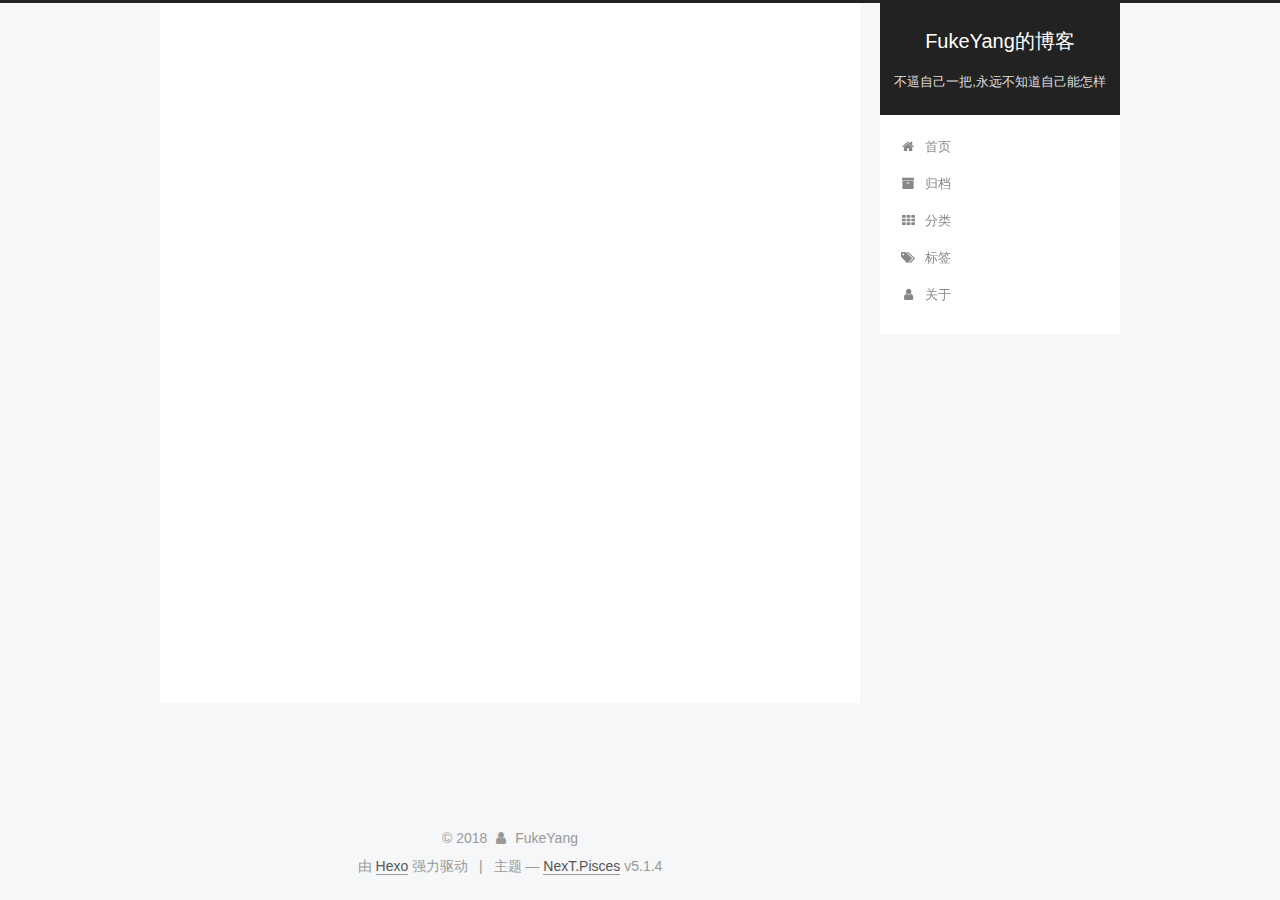
==== commit 44f8722c: "Site updated: 2018-02-27 10:41:30" ====
--- a/about/index.html
+++ b/about/index.html
@@ -340,10 +340,10 @@
               
               
               <div class="site-state-item site-state-categories">
-                
+                <a href="/categories/index.html">
                   <span class="site-state-item-count">1</span>
                   <span class="site-state-item-name">分类</span>
-                
+                </a>
               </div>
             
 
--- a/css/main.css
+++ b/css/main.css
@@ -1823,7 +1823,7 @@
   width: 4px;
   height: 4px;
   border-radius: 50%;
-  background: #88e2e7;
+  background: #fa25e7;
 }
 .links-of-blogroll {
   font-size: 13px;
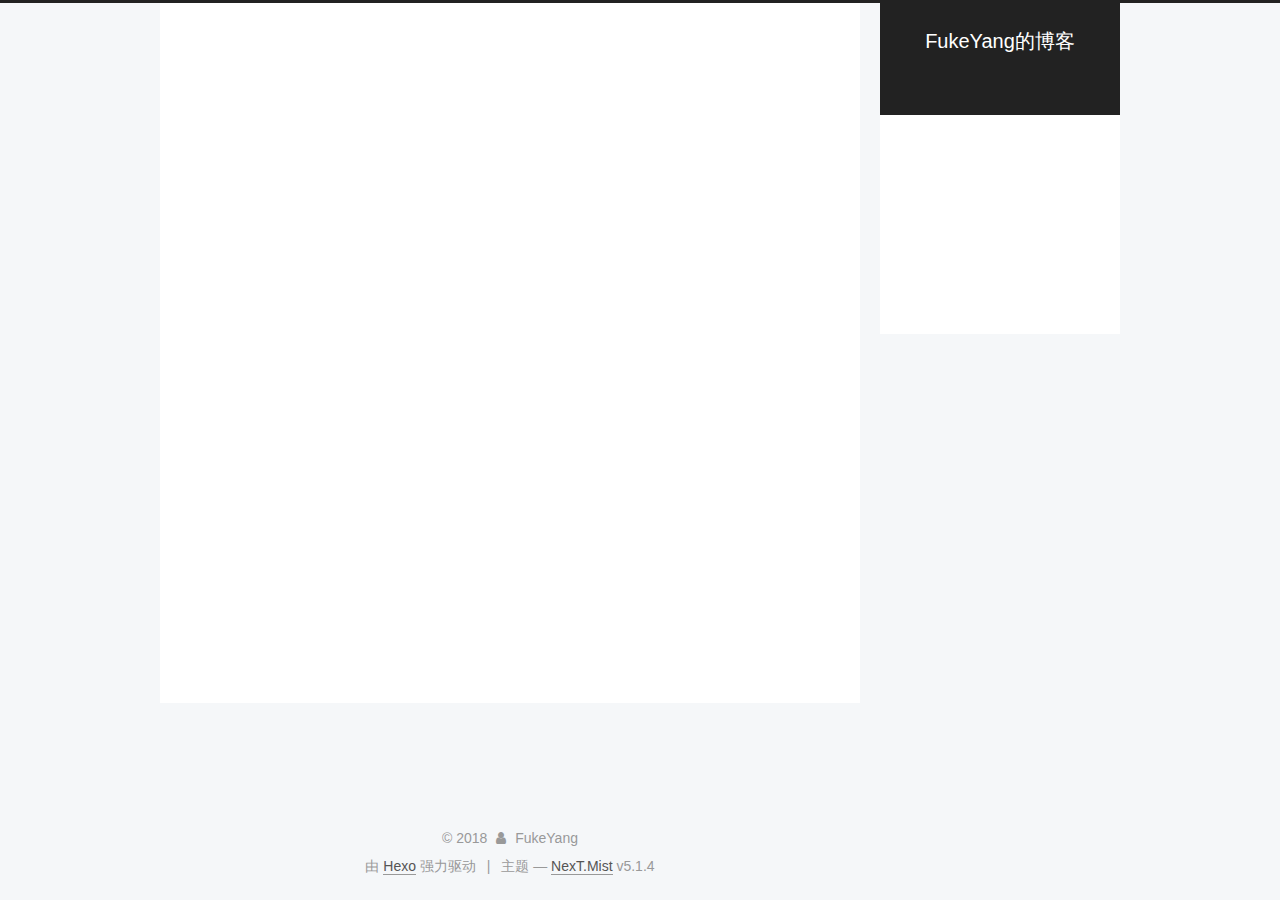
==== commit 74027da6: "Site updated: 2018-02-27 11:13:26" ====
--- a/about/index.html
+++ b/about/index.html
@@ -5,7 +5,7 @@
   
 
 
-<html class="theme-next pisces use-motion" lang="zh-Hans">
+<html class="theme-next mist use-motion" lang="zh-Hans">
 <head>
   <meta charset="UTF-8"/>
 <meta http-equiv="X-UA-Compatible" content="IE=edge" />
@@ -97,7 +97,7 @@
   var NexT = window.NexT || {};
   var CONFIG = {
     root: '/',
-    scheme: 'Pisces',
+    scheme: 'Mist',
     version: '5.1.4',
     sidebar: {"position":"right","display":"post","offset":12,"b2t":false,"scrollpercent":false,"onmobile":false},
     fancybox: true,
@@ -407,7 +407,7 @@
 
 
 
-  <div class="theme-info">主题 &mdash; <a class="theme-link" target="_blank" href="https://github.com/iissnan/hexo-theme-next">NexT.Pisces</a> v5.1.4</div>
+  <div class="theme-info">主题 &mdash; <a class="theme-link" target="_blank" href="https://github.com/iissnan/hexo-theme-next">NexT.Mist</a> v5.1.4</div>
 
 
 
@@ -507,13 +507,6 @@
   
   
 
-
-  <script type="text/javascript" src="/js/src/affix.js?v=5.1.4"></script>
-
-  <script type="text/javascript" src="/js/src/schemes/pisces.js?v=5.1.4"></script>
-
-
-
   
   <script type="text/javascript" src="/js/src/scrollspy.js?v=5.1.4"></script>
 <script type="text/javascript" src="/js/src/post-details.js?v=5.1.4"></script>
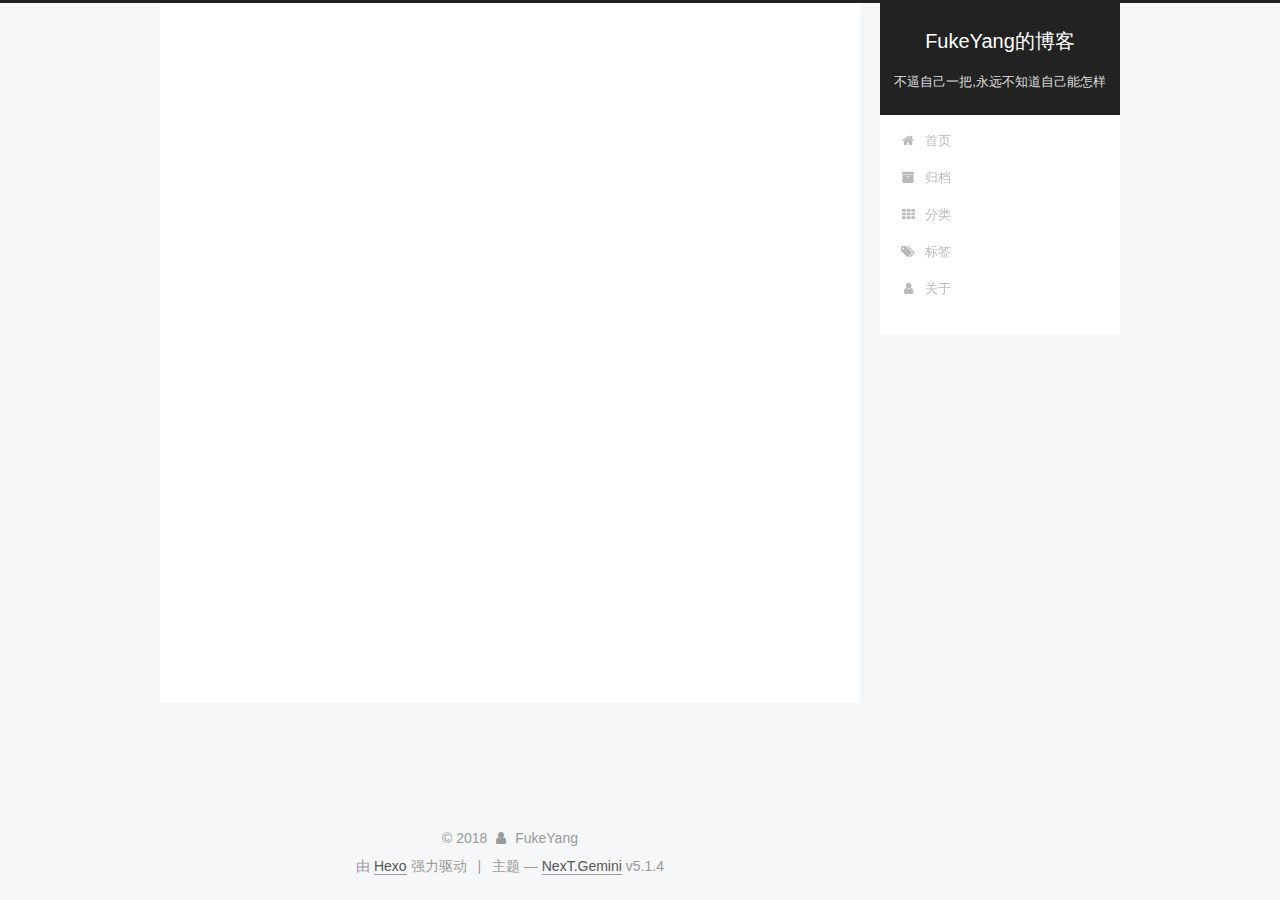
==== commit 78887f1c: "Site updated: 2018-02-27 11:14:03" ====
--- a/about/index.html
+++ b/about/index.html
@@ -5,7 +5,7 @@
   
 
 
-<html class="theme-next mist use-motion" lang="zh-Hans">
+<html class="theme-next gemini use-motion" lang="zh-Hans">
 <head>
   <meta charset="UTF-8"/>
 <meta http-equiv="X-UA-Compatible" content="IE=edge" />
@@ -97,7 +97,7 @@
   var NexT = window.NexT || {};
   var CONFIG = {
     root: '/',
-    scheme: 'Mist',
+    scheme: 'Gemini',
     version: '5.1.4',
     sidebar: {"position":"right","display":"post","offset":12,"b2t":false,"scrollpercent":false,"onmobile":false},
     fancybox: true,
@@ -407,7 +407,7 @@
 
 
 
-  <div class="theme-info">主题 &mdash; <a class="theme-link" target="_blank" href="https://github.com/iissnan/hexo-theme-next">NexT.Mist</a> v5.1.4</div>
+  <div class="theme-info">主题 &mdash; <a class="theme-link" target="_blank" href="https://github.com/iissnan/hexo-theme-next">NexT.Gemini</a> v5.1.4</div>
 
 
 
@@ -507,6 +507,13 @@
   
   
 
+
+  <script type="text/javascript" src="/js/src/affix.js?v=5.1.4"></script>
+
+  <script type="text/javascript" src="/js/src/schemes/pisces.js?v=5.1.4"></script>
+
+
+
   
   <script type="text/javascript" src="/js/src/scrollspy.js?v=5.1.4"></script>
 <script type="text/javascript" src="/js/src/post-details.js?v=5.1.4"></script>
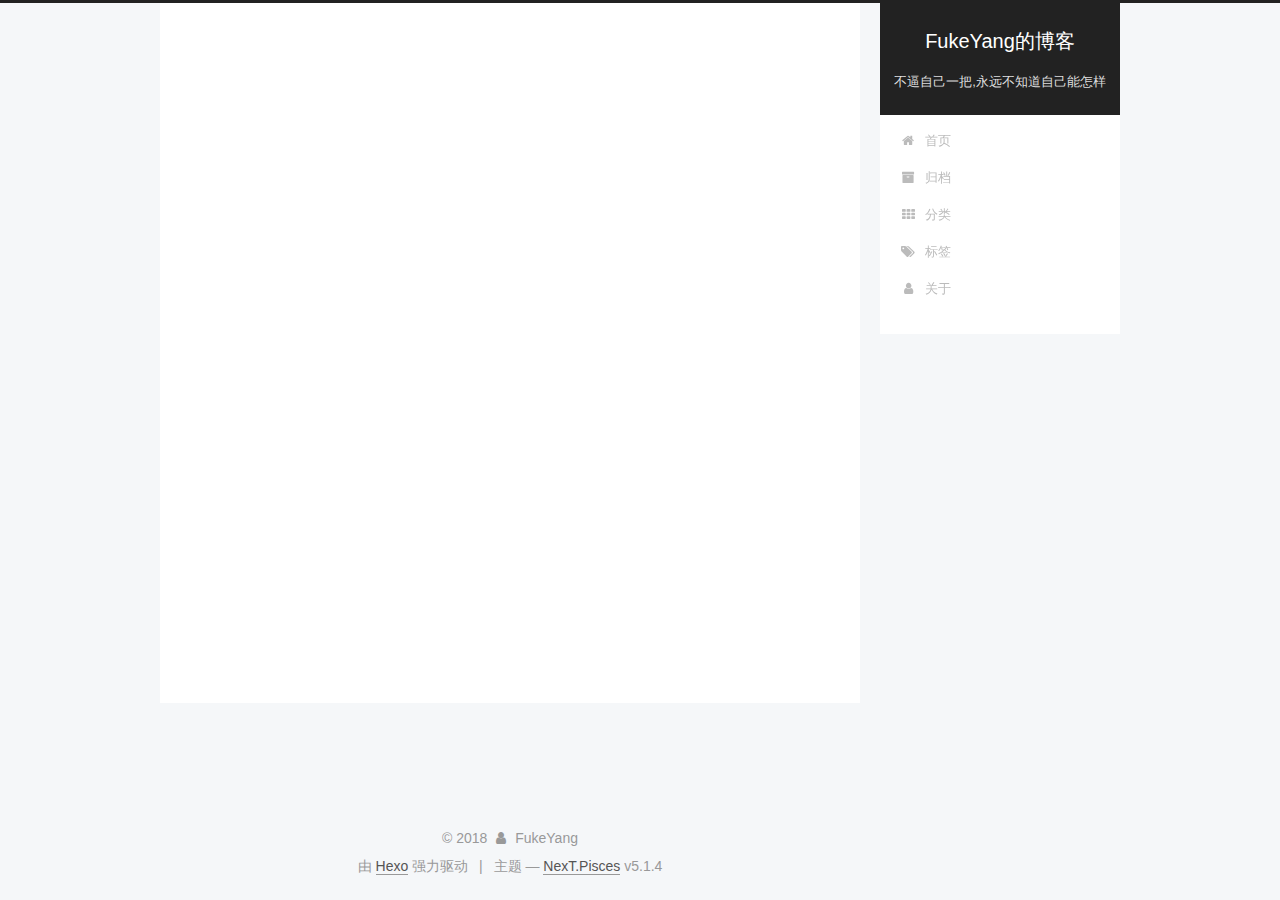
==== commit 91ad88c2: "Site updated: 2018-02-27 11:14:37" ====
--- a/about/index.html
+++ b/about/index.html
@@ -5,7 +5,7 @@
   
 
 
-<html class="theme-next gemini use-motion" lang="zh-Hans">
+<html class="theme-next pisces use-motion" lang="zh-Hans">
 <head>
   <meta charset="UTF-8"/>
 <meta http-equiv="X-UA-Compatible" content="IE=edge" />
@@ -97,7 +97,7 @@
   var NexT = window.NexT || {};
   var CONFIG = {
     root: '/',
-    scheme: 'Gemini',
+    scheme: 'Pisces',
     version: '5.1.4',
     sidebar: {"position":"right","display":"post","offset":12,"b2t":false,"scrollpercent":false,"onmobile":false},
     fancybox: true,
@@ -407,7 +407,7 @@
 
 
 
-  <div class="theme-info">主题 &mdash; <a class="theme-link" target="_blank" href="https://github.com/iissnan/hexo-theme-next">NexT.Gemini</a> v5.1.4</div>
+  <div class="theme-info">主题 &mdash; <a class="theme-link" target="_blank" href="https://github.com/iissnan/hexo-theme-next">NexT.Pisces</a> v5.1.4</div>
 
 
 
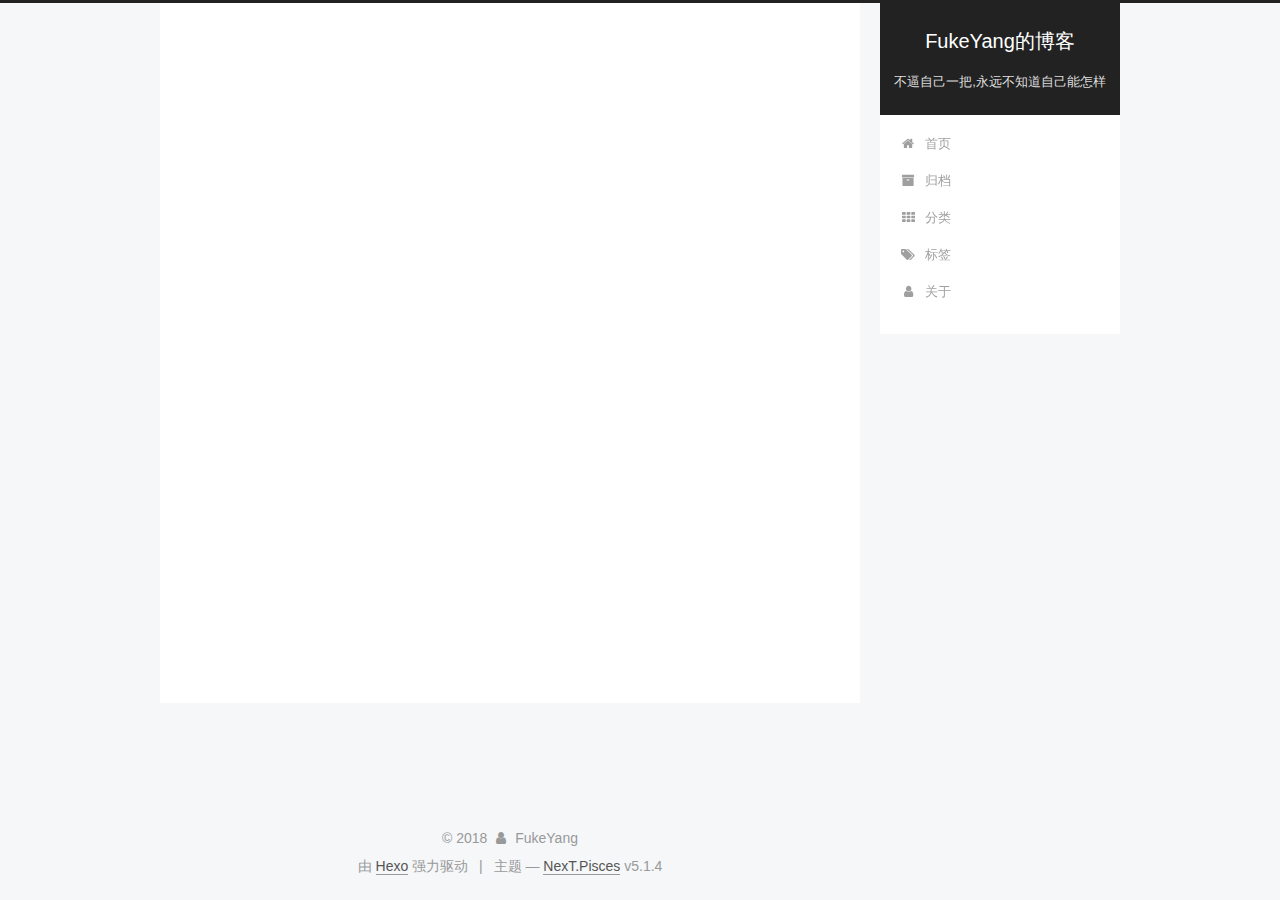
==== commit 9a936714: "Site updated: 2018-02-27 11:41:58" ====
--- a/about/index.html
+++ b/about/index.html
@@ -73,6 +73,8 @@
 
 
 
+
+  <link rel="alternate" href="/atom.xml" title="FukeYang的博客" type="application/atom+xml" />
 
 
 
@@ -361,6 +363,13 @@
           </nav>
 
           
+            <div class="feed-link motion-element">
+              <a href="/atom.xml" rel="alternate">
+                <i class="fa fa-rss"></i>
+                RSS
+              </a>
+            </div>
+          
 
           
 
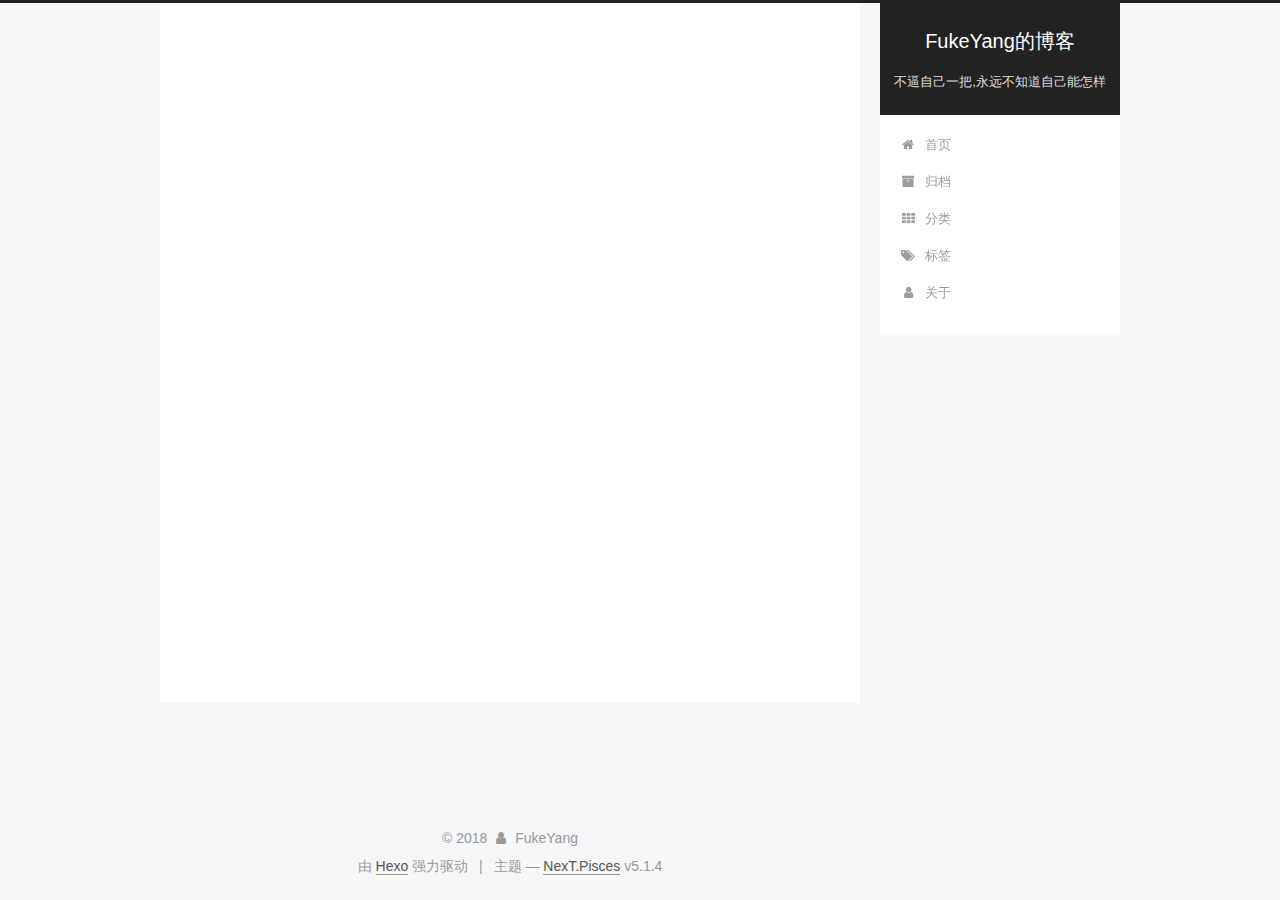
==== commit fae509c7: "Site updated: 2018-02-27 17:43:49" ====
--- a/about/index.html
+++ b/about/index.html
@@ -354,7 +354,7 @@
               
               <div class="site-state-item site-state-tags">
                 <a href="/tags/index.html">
-                  <span class="site-state-item-count">1</span>
+                  <span class="site-state-item-count">2</span>
                   <span class="site-state-item-name">标签</span>
                 </a>
               </div>
